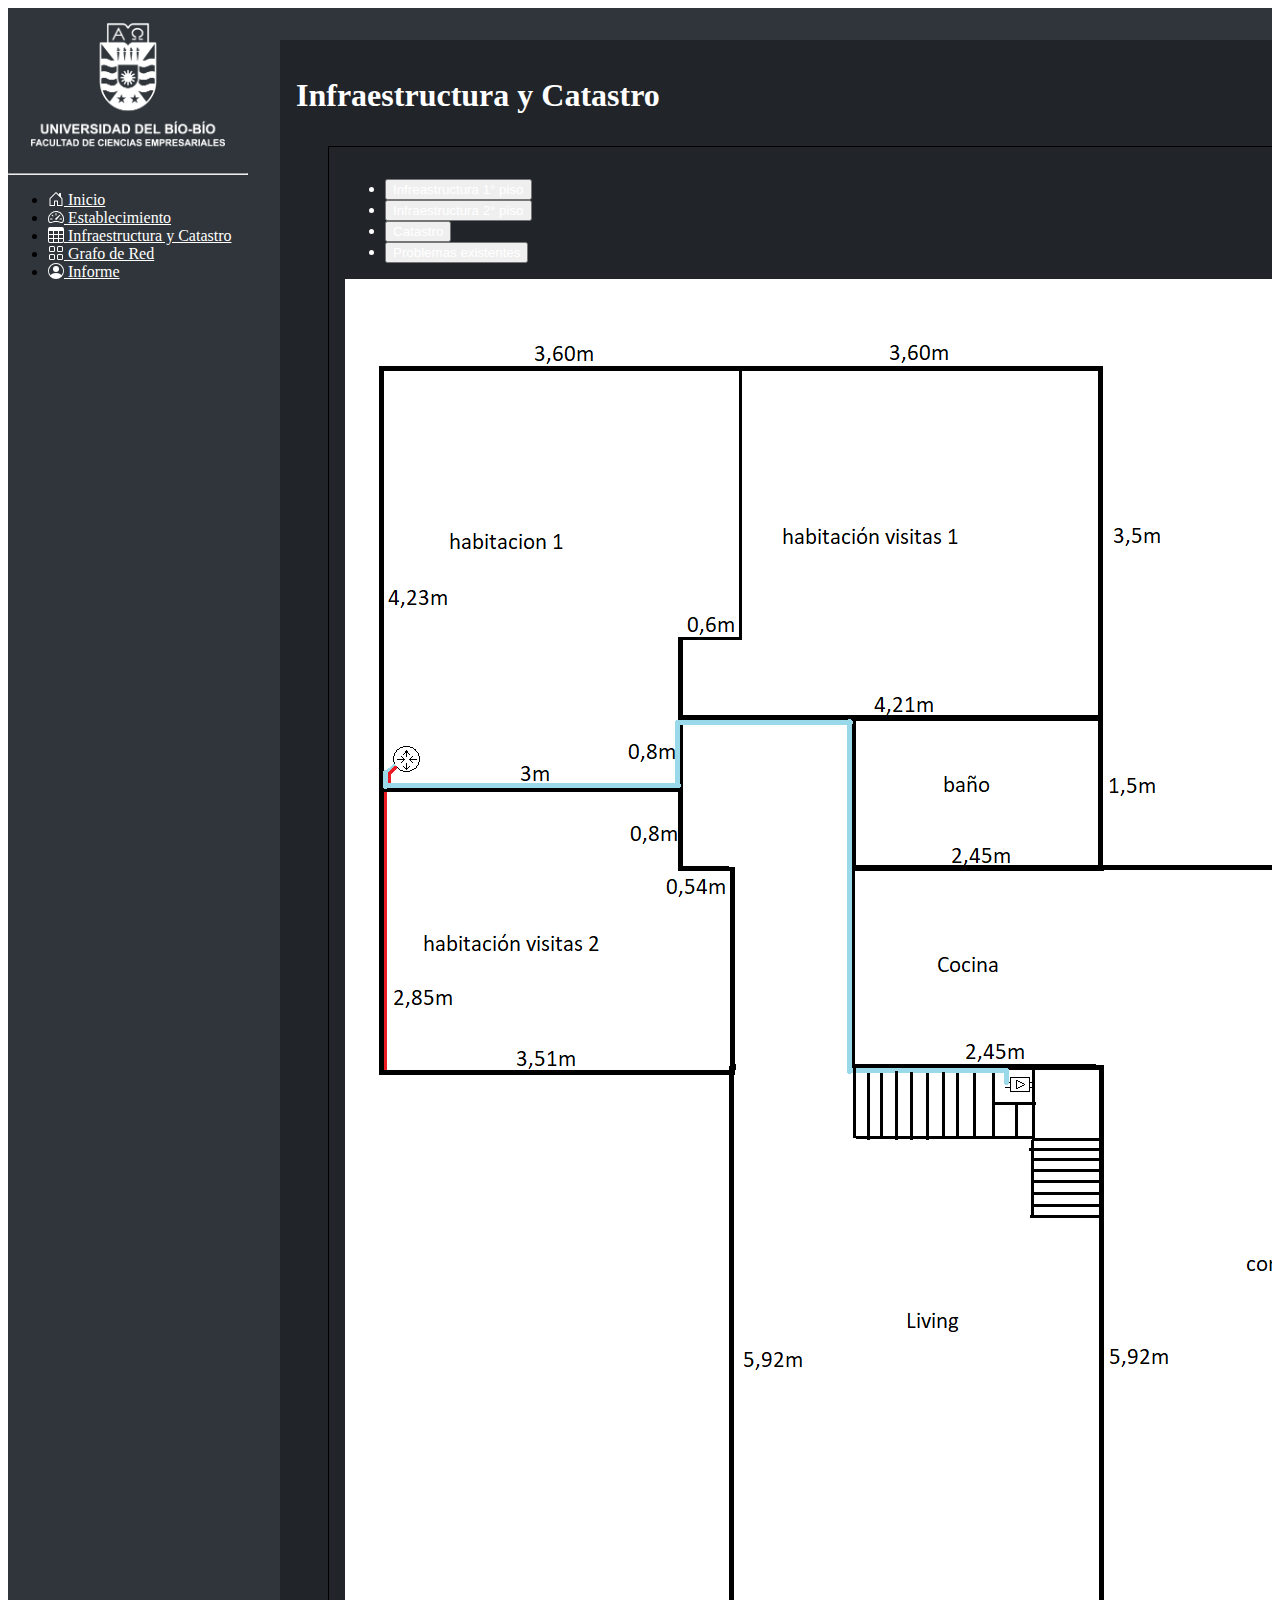
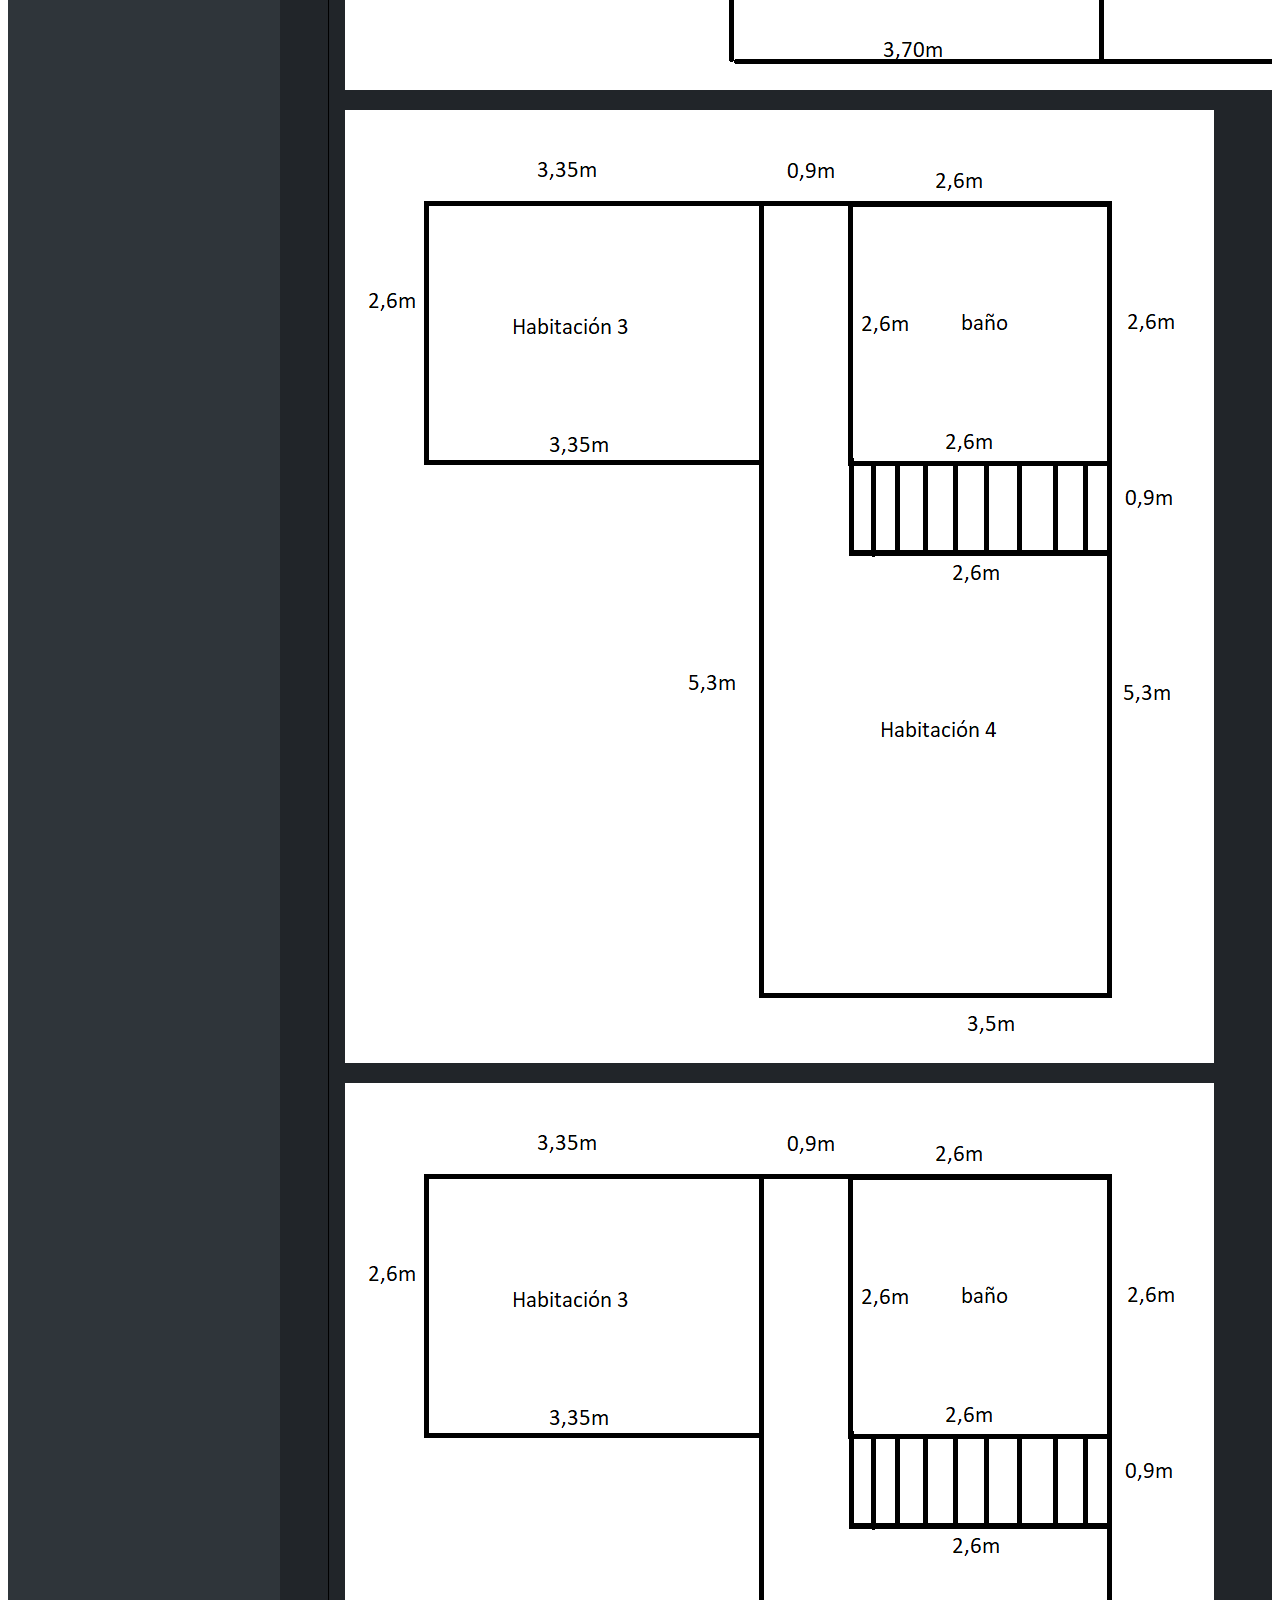
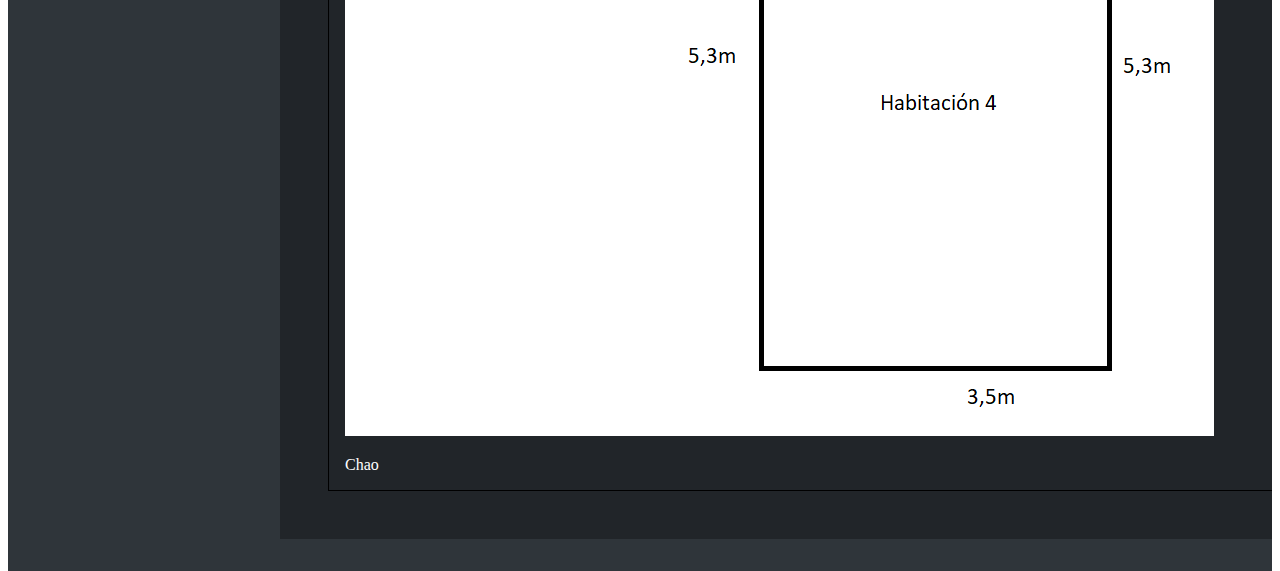
==== catastro.html @ bbc849b2 "holis" ====
<!doctype html>
<html lang="en">

<head>
    <!-- Required meta tags -->
    <meta charset="utf-8">
    <meta name="viewport" content="width=device-width, initial-scale=1">

    <!-- Bootstrap CSS -->
    <link href="https://cdn.jsdelivr.net/npm/bootstrap@5.0.2/dist/css/bootstrap.min.css" rel="stylesheet"
        integrity="sha384-EVSTQN3/azprG1Anm3QDgpJLIm9Nao0Yz1ztcQTwFspd3yD65VohhpuuCOmLASjC" crossorigin="anonymous">

    <link href="sidebars.css" rel="stylesheet">
    <title>Hello, world!</title>
    <link rel="canonical" href="https://getbootstrap.com/docs/5.0/examples/sidebars/">
    <link rel="stylesheet" href="styles.css">
    
</head>

<body>

    <svg xmlns="http://www.w3.org/2000/svg" style="display: none;">
        <symbol id="bootstrap" viewBox="0 0 118 94">
          <title>Bootstrap</title>
          <path fill-rule="evenodd" clip-rule="evenodd" d="M24.509 0c-6.733 0-11.715 5.893-11.492 12.284.214 6.14-.064 14.092-2.066 20.577C8.943 39.365 5.547 43.485 0 44.014v5.972c5.547.529 8.943 4.649 10.951 11.153 2.002 6.485 2.28 14.437 2.066 20.577C12.794 88.106 17.776 94 24.51 94H93.5c6.733 0 11.714-5.893 11.491-12.284-.214-6.14.064-14.092 2.066-20.577 2.009-6.504 5.396-10.624 10.943-11.153v-5.972c-5.547-.529-8.934-4.649-10.943-11.153-2.002-6.484-2.28-14.437-2.066-20.577C105.214 5.894 100.233 0 93.5 0H24.508zM80 57.863C80 66.663 73.436 72 62.543 72H44a2 2 0 01-2-2V24a2 2 0 012-2h18.437c9.083 0 15.044 4.92 15.044 12.474 0 5.302-4.01 10.049-9.119 10.88v.277C75.317 46.394 80 51.21 80 57.863zM60.521 28.34H49.948v14.934h8.905c6.884 0 10.68-2.772 10.68-7.727 0-4.643-3.264-7.207-9.012-7.207zM49.948 49.2v16.458H60.91c7.167 0 10.964-2.876 10.964-8.281 0-5.406-3.903-8.178-11.425-8.178H49.948z"></path>
        </symbol>
        <symbol id="home" viewBox="0 0 16 16">
          <path d="M8.354 1.146a.5.5 0 0 0-.708 0l-6 6A.5.5 0 0 0 1.5 7.5v7a.5.5 0 0 0 .5.5h4.5a.5.5 0 0 0 .5-.5v-4h2v4a.5.5 0 0 0 .5.5H14a.5.5 0 0 0 .5-.5v-7a.5.5 0 0 0-.146-.354L13 5.793V2.5a.5.5 0 0 0-.5-.5h-1a.5.5 0 0 0-.5.5v1.293L8.354 1.146zM2.5 14V7.707l5.5-5.5 5.5 5.5V14H10v-4a.5.5 0 0 0-.5-.5h-3a.5.5 0 0 0-.5.5v4H2.5z"/>
        </symbol>
        <symbol id="speedometer2" viewBox="0 0 16 16">
          <path d="M8 4a.5.5 0 0 1 .5.5V6a.5.5 0 0 1-1 0V4.5A.5.5 0 0 1 8 4zM3.732 5.732a.5.5 0 0 1 .707 0l.915.914a.5.5 0 1 1-.708.708l-.914-.915a.5.5 0 0 1 0-.707zM2 10a.5.5 0 0 1 .5-.5h1.586a.5.5 0 0 1 0 1H2.5A.5.5 0 0 1 2 10zm9.5 0a.5.5 0 0 1 .5-.5h1.5a.5.5 0 0 1 0 1H12a.5.5 0 0 1-.5-.5zm.754-4.246a.389.389 0 0 0-.527-.02L7.547 9.31a.91.91 0 1 0 1.302 1.258l3.434-4.297a.389.389 0 0 0-.029-.518z"/>
          <path fill-rule="evenodd" d="M0 10a8 8 0 1 1 15.547 2.661c-.442 1.253-1.845 1.602-2.932 1.25C11.309 13.488 9.475 13 8 13c-1.474 0-3.31.488-4.615.911-1.087.352-2.49.003-2.932-1.25A7.988 7.988 0 0 1 0 10zm8-7a7 7 0 0 0-6.603 9.329c.203.575.923.876 1.68.63C4.397 12.533 6.358 12 8 12s3.604.532 4.923.96c.757.245 1.477-.056 1.68-.631A7 7 0 0 0 8 3z"/>
        </symbol>
        <symbol id="table" viewBox="0 0 16 16">
          <path d="M0 2a2 2 0 0 1 2-2h12a2 2 0 0 1 2 2v12a2 2 0 0 1-2 2H2a2 2 0 0 1-2-2V2zm15 2h-4v3h4V4zm0 4h-4v3h4V8zm0 4h-4v3h3a1 1 0 0 0 1-1v-2zm-5 3v-3H6v3h4zm-5 0v-3H1v2a1 1 0 0 0 1 1h3zm-4-4h4V8H1v3zm0-4h4V4H1v3zm5-3v3h4V4H6zm4 4H6v3h4V8z"/>
        </symbol>
        <symbol id="people-circle" viewBox="0 0 16 16">
          <path d="M11 6a3 3 0 1 1-6 0 3 3 0 0 1 6 0z"/>
          <path fill-rule="evenodd" d="M0 8a8 8 0 1 1 16 0A8 8 0 0 1 0 8zm8-7a7 7 0 0 0-5.468 11.37C3.242 11.226 4.805 10 8 10s4.757 1.225 5.468 2.37A7 7 0 0 0 8 1z"/>
        </symbol>
        <symbol id="grid" viewBox="0 0 16 16">
          <path d="M1 2.5A1.5 1.5 0 0 1 2.5 1h3A1.5 1.5 0 0 1 7 2.5v3A1.5 1.5 0 0 1 5.5 7h-3A1.5 1.5 0 0 1 1 5.5v-3zM2.5 2a.5.5 0 0 0-.5.5v3a.5.5 0 0 0 .5.5h3a.5.5 0 0 0 .5-.5v-3a.5.5 0 0 0-.5-.5h-3zm6.5.5A1.5 1.5 0 0 1 10.5 1h3A1.5 1.5 0 0 1 15 2.5v3A1.5 1.5 0 0 1 13.5 7h-3A1.5 1.5 0 0 1 9 5.5v-3zm1.5-.5a.5.5 0 0 0-.5.5v3a.5.5 0 0 0 .5.5h3a.5.5 0 0 0 .5-.5v-3a.5.5 0 0 0-.5-.5h-3zM1 10.5A1.5 1.5 0 0 1 2.5 9h3A1.5 1.5 0 0 1 7 10.5v3A1.5 1.5 0 0 1 5.5 15h-3A1.5 1.5 0 0 1 1 13.5v-3zm1.5-.5a.5.5 0 0 0-.5.5v3a.5.5 0 0 0 .5.5h3a.5.5 0 0 0 .5-.5v-3a.5.5 0 0 0-.5-.5h-3zm6.5.5A1.5 1.5 0 0 1 10.5 9h3a1.5 1.5 0 0 1 1.5 1.5v3a1.5 1.5 0 0 1-1.5 1.5h-3A1.5 1.5 0 0 1 9 13.5v-3zm1.5-.5a.5.5 0 0 0-.5.5v3a.5.5 0 0 0 .5.5h3a.5.5 0 0 0 .5-.5v-3a.5.5 0 0 0-.5-.5h-3z"/>
        </symbol>
        <symbol id="collection" viewBox="0 0 16 16">
          <path d="M2.5 3.5a.5.5 0 0 1 0-1h11a.5.5 0 0 1 0 1h-11zm2-2a.5.5 0 0 1 0-1h7a.5.5 0 0 1 0 1h-7zM0 13a1.5 1.5 0 0 0 1.5 1.5h13A1.5 1.5 0 0 0 16 13V6a1.5 1.5 0 0 0-1.5-1.5h-13A1.5 1.5 0 0 0 0 6v7zm1.5.5A.5.5 0 0 1 1 13V6a.5.5 0 0 1 .5-.5h13a.5.5 0 0 1 .5.5v7a.5.5 0 0 1-.5.5h-13z"/>
        </symbol>
        <symbol id="calendar3" viewBox="0 0 16 16">
          <path d="M14 0H2a2 2 0 0 0-2 2v12a2 2 0 0 0 2 2h12a2 2 0 0 0 2-2V2a2 2 0 0 0-2-2zM1 3.857C1 3.384 1.448 3 2 3h12c.552 0 1 .384 1 .857v10.286c0 .473-.448.857-1 .857H2c-.552 0-1-.384-1-.857V3.857z"/>
          <path d="M6.5 7a1 1 0 1 0 0-2 1 1 0 0 0 0 2zm3 0a1 1 0 1 0 0-2 1 1 0 0 0 0 2zm3 0a1 1 0 1 0 0-2 1 1 0 0 0 0 2zm-9 3a1 1 0 1 0 0-2 1 1 0 0 0 0 2zm3 0a1 1 0 1 0 0-2 1 1 0 0 0 0 2zm3 0a1 1 0 1 0 0-2 1 1 0 0 0 0 2zm3 0a1 1 0 1 0 0-2 1 1 0 0 0 0 2zm-9 3a1 1 0 1 0 0-2 1 1 0 0 0 0 2zm3 0a1 1 0 1 0 0-2 1 1 0 0 0 0 2zm3 0a1 1 0 1 0 0-2 1 1 0 0 0 0 2z"/>
        </symbol>
        <symbol id="chat-quote-fill" viewBox="0 0 16 16">
          <path d="M16 8c0 3.866-3.582 7-8 7a9.06 9.06 0 0 1-2.347-.306c-.584.296-1.925.864-4.181 1.234-.2.032-.352-.176-.273-.362.354-.836.674-1.95.77-2.966C.744 11.37 0 9.76 0 8c0-3.866 3.582-7 8-7s8 3.134 8 7zM7.194 6.766a1.688 1.688 0 0 0-.227-.272 1.467 1.467 0 0 0-.469-.324l-.008-.004A1.785 1.785 0 0 0 5.734 6C4.776 6 4 6.746 4 7.667c0 .92.776 1.666 1.734 1.666.343 0 .662-.095.931-.26-.137.389-.39.804-.81 1.22a.405.405 0 0 0 .011.59c.173.16.447.155.614-.01 1.334-1.329 1.37-2.758.941-3.706a2.461 2.461 0 0 0-.227-.4zM11 9.073c-.136.389-.39.804-.81 1.22a.405.405 0 0 0 .012.59c.172.16.446.155.613-.01 1.334-1.329 1.37-2.758.942-3.706a2.466 2.466 0 0 0-.228-.4 1.686 1.686 0 0 0-.227-.273 1.466 1.466 0 0 0-.469-.324l-.008-.004A1.785 1.785 0 0 0 10.07 6c-.957 0-1.734.746-1.734 1.667 0 .92.777 1.666 1.734 1.666.343 0 .662-.095.931-.26z"/>
        </symbol>
        <symbol id="cpu-fill" viewBox="0 0 16 16">
          <path d="M6.5 6a.5.5 0 0 0-.5.5v3a.5.5 0 0 0 .5.5h3a.5.5 0 0 0 .5-.5v-3a.5.5 0 0 0-.5-.5h-3z"/>
          <path d="M5.5.5a.5.5 0 0 0-1 0V2A2.5 2.5 0 0 0 2 4.5H.5a.5.5 0 0 0 0 1H2v1H.5a.5.5 0 0 0 0 1H2v1H.5a.5.5 0 0 0 0 1H2v1H.5a.5.5 0 0 0 0 1H2A2.5 2.5 0 0 0 4.5 14v1.5a.5.5 0 0 0 1 0V14h1v1.5a.5.5 0 0 0 1 0V14h1v1.5a.5.5 0 0 0 1 0V14h1v1.5a.5.5 0 0 0 1 0V14a2.5 2.5 0 0 0 2.5-2.5h1.5a.5.5 0 0 0 0-1H14v-1h1.5a.5.5 0 0 0 0-1H14v-1h1.5a.5.5 0 0 0 0-1H14v-1h1.5a.5.5 0 0 0 0-1H14A2.5 2.5 0 0 0 11.5 2V.5a.5.5 0 0 0-1 0V2h-1V.5a.5.5 0 0 0-1 0V2h-1V.5a.5.5 0 0 0-1 0V2h-1V.5zm1 4.5h3A1.5 1.5 0 0 1 11 6.5v3A1.5 1.5 0 0 1 9.5 11h-3A1.5 1.5 0 0 1 5 9.5v-3A1.5 1.5 0 0 1 6.5 5z"/>
        </symbol>
        <symbol id="gear-fill" viewBox="0 0 16 16">
          <path d="M9.405 1.05c-.413-1.4-2.397-1.4-2.81 0l-.1.34a1.464 1.464 0 0 1-2.105.872l-.31-.17c-1.283-.698-2.686.705-1.987 1.987l.169.311c.446.82.023 1.841-.872 2.105l-.34.1c-1.4.413-1.4 2.397 0 2.81l.34.1a1.464 1.464 0 0 1 .872 2.105l-.17.31c-.698 1.283.705 2.686 1.987 1.987l.311-.169a1.464 1.464 0 0 1 2.105.872l.1.34c.413 1.4 2.397 1.4 2.81 0l.1-.34a1.464 1.464 0 0 1 2.105-.872l.31.17c1.283.698 2.686-.705 1.987-1.987l-.169-.311a1.464 1.464 0 0 1 .872-2.105l.34-.1c1.4-.413 1.4-2.397 0-2.81l-.34-.1a1.464 1.464 0 0 1-.872-2.105l.17-.31c.698-1.283-.705-2.686-1.987-1.987l-.311.169a1.464 1.464 0 0 1-2.105-.872l-.1-.34zM8 10.93a2.929 2.929 0 1 1 0-5.86 2.929 2.929 0 0 1 0 5.858z"/>
        </symbol>
        <symbol id="speedometer" viewBox="0 0 16 16">
          <path d="M8 2a.5.5 0 0 1 .5.5V4a.5.5 0 0 1-1 0V2.5A.5.5 0 0 1 8 2zM3.732 3.732a.5.5 0 0 1 .707 0l.915.914a.5.5 0 1 1-.708.708l-.914-.915a.5.5 0 0 1 0-.707zM2 8a.5.5 0 0 1 .5-.5h1.586a.5.5 0 0 1 0 1H2.5A.5.5 0 0 1 2 8zm9.5 0a.5.5 0 0 1 .5-.5h1.5a.5.5 0 0 1 0 1H12a.5.5 0 0 1-.5-.5zm.754-4.246a.389.389 0 0 0-.527-.02L7.547 7.31A.91.91 0 1 0 8.85 8.569l3.434-4.297a.389.389 0 0 0-.029-.518z"/>
          <path fill-rule="evenodd" d="M6.664 15.889A8 8 0 1 1 9.336.11a8 8 0 0 1-2.672 15.78zm-4.665-4.283A11.945 11.945 0 0 1 8 10c2.186 0 4.236.585 6.001 1.606a7 7 0 1 0-12.002 0z"/>
        </symbol>
        <symbol id="toggles2" viewBox="0 0 16 16">
          <path d="M9.465 10H12a2 2 0 1 1 0 4H9.465c.34-.588.535-1.271.535-2 0-.729-.195-1.412-.535-2z"/>
          <path d="M6 15a3 3 0 1 0 0-6 3 3 0 0 0 0 6zm0 1a4 4 0 1 1 0-8 4 4 0 0 1 0 8zm.535-10a3.975 3.975 0 0 1-.409-1H4a1 1 0 0 1 0-2h2.126c.091-.355.23-.69.41-1H4a2 2 0 1 0 0 4h2.535z"/>
          <path d="M14 4a4 4 0 1 1-8 0 4 4 0 0 1 8 0z"/>
        </symbol>
        <symbol id="tools" viewBox="0 0 16 16">
          <path d="M1 0L0 1l2.2 3.081a1 1 0 0 0 .815.419h.07a1 1 0 0 1 .708.293l2.675 2.675-2.617 2.654A3.003 3.003 0 0 0 0 13a3 3 0 1 0 5.878-.851l2.654-2.617.968.968-.305.914a1 1 0 0 0 .242 1.023l3.356 3.356a1 1 0 0 0 1.414 0l1.586-1.586a1 1 0 0 0 0-1.414l-3.356-3.356a1 1 0 0 0-1.023-.242L10.5 9.5l-.96-.96 2.68-2.643A3.005 3.005 0 0 0 16 3c0-.269-.035-.53-.102-.777l-2.14 2.141L12 4l-.364-1.757L13.777.102a3 3 0 0 0-3.675 3.68L7.462 6.46 4.793 3.793a1 1 0 0 1-.293-.707v-.071a1 1 0 0 0-.419-.814L1 0zm9.646 10.646a.5.5 0 0 1 .708 0l3 3a.5.5 0 0 1-.708.708l-3-3a.5.5 0 0 1 0-.708zM3 11l.471.242.529.026.287.445.445.287.026.529L5 13l-.242.471-.026.529-.445.287-.287.445-.529.026L3 15l-.471-.242L2 14.732l-.287-.445L1.268 14l-.026-.529L1 13l.242-.471.026-.529.445-.287.287-.445.529-.026L3 11z"/>
        </symbol>
        <symbol id="chevron-right" viewBox="0 0 16 16">
          <path fill-rule="evenodd" d="M4.646 1.646a.5.5 0 0 1 .708 0l6 6a.5.5 0 0 1 0 .708l-6 6a.5.5 0 0 1-.708-.708L10.293 8 4.646 2.354a.5.5 0 0 1 0-.708z"/>
        </symbol>
        <symbol id="geo-fill" viewBox="0 0 16 16">
          <path fill-rule="evenodd" d="M4 4a4 4 0 1 1 4.5 3.969V13.5a.5.5 0 0 1-1 0V7.97A4 4 0 0 1 4 3.999zm2.493 8.574a.5.5 0 0 1-.411.575c-.712.118-1.28.295-1.655.493a1.319 1.319 0 0 0-.37.265.301.301 0 0 0-.057.09V14l.002.008a.147.147 0 0 0 .016.033.617.617 0 0 0 .145.15c.165.13.435.27.813.395.751.25 1.82.414 3.024.414s2.273-.163 3.024-.414c.378-.126.648-.265.813-.395a.619.619 0 0 0 .146-.15.148.148 0 0 0 .015-.033L12 14v-.004a.301.301 0 0 0-.057-.09 1.318 1.318 0 0 0-.37-.264c-.376-.198-.943-.375-1.655-.493a.5.5 0 1 1 .164-.986c.77.127 1.452.328 1.957.594C12.5 13 13 13.4 13 14c0 .426-.26.752-.544.977-.29.228-.68.413-1.116.558-.878.293-2.059.465-3.34.465-1.281 0-2.462-.172-3.34-.465-.436-.145-.826-.33-1.116-.558C3.26 14.752 3 14.426 3 14c0-.599.5-1 .961-1.243.505-.266 1.187-.467 1.957-.594a.5.5 0 0 1 .575.411z"/>
        </symbol>
      </svg>

    <style>


        .bd-placeholder-img {
            font-size: 1.125rem;
            text-anchor: middle;
            -webkit-user-select: none;
            -moz-user-select: none;
            user-select: none;
        }

        @media (min-width: 768px) {
            .bd-placeholder-img-lg {
                font-size: 3.5rem;
            }
        }
    </style>
    <main>


        <div class="d-flex flex-column flex-shrink-0 p-3 text-white bg-dark" style="width: 280px; height: auto;">
            <a href="/" class="d-flex align-items-center mb-3 mb-md-0 me-md-auto text-white text-decoration-none">
                <img src="img/logo-face-blanco.png" style="width: 15em;" alt="">

            </a>
            <hr>
            <ul class="nav nav-pills flex-column mb-auto">
                <li class="nav-item">
                    <a href="index.html" class="nav-link text-white" aria-current="page">
                        <svg class="bi me-2" width="16" height="16">
                            <use xlink:href="#home" />
                        </svg>
                        Inicio
                    </a>
                </li>
                <li>
                    <a href="establecimiento.html" class="nav-link text-white">
                        <svg class="bi me-2" width="16" height="16">
                            <use xlink:href="#speedometer2" />
                        </svg>
                        Establecimiento
                    </a>
                </li>
                <li>
                    <a href="catastro.html" class="nav-link active">
                        <svg class="bi me-2" width="16" height="16">
                            <use xlink:href="#table" />
                        </svg>
                        Infraestructura y Catastro
                    </a>
                </li>
                <li>
                    <a href="grafo.html" class="nav-link text-white">
                        <svg class="bi me-2" width="16" height="16">
                            <use xlink:href="#grid" />
                        </svg>
                            Grafo de Red
                    </a>
                </li>
                <li>
                    <a href="informe.html" class="nav-link text-white">
                        <svg class="bi me-2" width="16" height="16">
                            <use xlink:href="#people-circle" />
                        </svg>
                        Informe
                    </a>
                </li>


            </ul>

        </div>

        <div class="container-principal">
            <div class="titulo text-center">
                <h1>Infraestructura y Catastro</h1>
           
                <div class="contenido">
                    <style>
                        .nav-link{
                            color: white;
                        }
                        .nav-link:hover{
                            color: white;
                        }
                    </style>
                    <ul class="nav nav-tabs" id="myTab" role="tablist">
    
                        <li class="nav-item" role="presentation">
                            <button class="nav-link active" id="ppiso-tab" data-bs-toggle="tab" data-bs-target="#ppiso" type="button" role="tab" aria-controls="ppiso" aria-selected="false">Infreastructura 1° piso</button>
                          </li>
                        <li class="nav-item" role="presentation">
                            <button class="nav-link" id="spiso-tab" data-bs-toggle="tab" data-bs-target="#spiso" type="button" role="tab" aria-controls="spiso" aria-selected="false">Infraestructura 2° piso</button>
                        </li>
                        <li class="nav-item" role="presentation">
                            <button class="nav-link" id="catastro-tab" data-bs-toggle="tab" data-bs-target="#catastro" type="button" role="tab" aria-controls="catastro" aria-selected="false">Catastro</button>
                          </li>
                        <li class="nav-item" role="presentation">
                            <button class="nav-link" id="problemas-tab" data-bs-toggle="tab" data-bs-target="#problemas" type="button" role="tab" aria-controls="problemas" aria-selected="false">Problemas existentes</button>
                        </li>
                      </ul>
                      <div class="tab-content" id="myTabContent">
                        <div class="tab-pane fade show active" id="1piso" role="tabpanel" aria-labelledby="ppiso-tab" style="margin-top: 1em;">
                            <img src="img/catastro1_piso.png" class="img-thumbnail" alt="...">
                        </div>
                        <div class="tab-pane fade" id="2piso" role="tabpanel" aria-labelledby="spiso-tab" style="margin-top: 1em;"><img src="img/catastro2_piso.png" class="img-thumbnail" alt="..."></div>
                        <div class="tab-pane fade" id="catastro" role="tabpanel" aria-labelledby="catastro-tab" style="margin-top: 1em;"><img src="img/catastro2_piso.png" class="img-thumbnail" alt="..."></div>
                
                        <div class="tab-pane fade" id="problemas" role="tabpanel" aria-labelledby="problemas-tab" style="margin-top: 1em;">Chao</div>
                    </div>            </div>
            </div>
        </div>
        
    </main>
    
    <!-- Optional JavaScript; choose one of the two! -->

    <!-- Option 1: Bootstrap Bundle with Popper -->
    <script src="https://cdn.jsdelivr.net/npm/bootstrap@5.0.2/dist/js/bootstrap.bundle.min.js"
        integrity="sha384-MrcW6ZMFYlzcLA8Nl+NtUVF0sA7MsXsP1UyJoMp4YLEuNSfAP+JcXn/tWtIaxVXM"
        crossorigin="anonymous"></script>

    <!-- Option 2: Separate Popper and Bootstrap JS -->
    <!--
    <script src="https://cdn.jsdelivr.net/npm/@popperjs/core@2.9.2/dist/umd/popper.min.js" integrity="sha384-IQsoLXl5PILFhosVNubq5LC7Qb9DXgDA9i+tQ8Zj3iwWAwPtgFTxbJ8NT4GN1R8p" crossorigin="anonymous"></script>
    <script src="https://cdn.jsdelivr.net/npm/bootstrap@5.0.2/dist/js/bootstrap.min.js" integrity="sha384-cVKIPhGWiC2Al4u+LWgxfKTRIcfu0JTxR+EQDz/bgldoEyl4H0zUF0QKbrJ0EcQF" crossorigin="anonymous"></script>
    -->
    <script src="sidebars.js"></script>
</body>

</html>
---- sidebars.css ----
body {
  min-height: 100vh;
  min-height: -webkit-fill-available;
}

html {
  height: -webkit-fill-available;
}

main {
  display: flex;
  flex-wrap: nowrap;
  height: 100%;
  min-height: 100vh;
  
  max-height: 100%;
  overflow-x: auto;
  overflow-y: auto;
}

.b-example-divider {
  flex-shrink: 0;
  width: 1.5rem;
  height: 100vh;
  background-color: rgba(0, 0, 0, .1);
  border: solid rgba(0, 0, 0, .15);
  border-width: 1px 0;
  box-shadow: inset 0 .5em 1.5em rgba(0, 0, 0, .1), inset 0 .125em .5em rgba(0, 0, 0, .15);
}

.bi {
  vertical-align: -.125em;
  pointer-events: none;
  fill: currentColor;
}

.dropdown-toggle { outline: 0; }

.nav-flush .nav-link {
  border-radius: 0;
}

.btn-toggle {
  display: inline-flex;
  align-items: center;
  padding: .25rem .5rem;
  font-weight: 600;
  color: rgba(0, 0, 0, .65);
  background-color: transparent;
  border: 0;
}
.btn-toggle:hover,
.btn-toggle:focus {
  color: rgba(0, 0, 0, .85);
  background-color: #d2f4ea;
}

.btn-toggle::before {
  width: 1.25em;
  line-height: 0;
  content: url("data:image/svg+xml,%3csvg xmlns='http://www.w3.org/2000/svg' width='16' height='16' viewBox='0 0 16 16'%3e%3cpath fill='none' stroke='rgba%280,0,0,.5%29' stroke-linecap='round' stroke-linejoin='round' stroke-width='2' d='M5 14l6-6-6-6'/%3e%3c/svg%3e");
  transition: transform .35s ease;
  transform-origin: .5em 50%;
}

.btn-toggle[aria-expanded="true"] {
  color: rgba(0, 0, 0, .85);
}
.btn-toggle[aria-expanded="true"]::before {
  transform: rotate(90deg);
}

.btn-toggle-nav a {
  display: inline-flex;
  padding: .1875rem .5rem;
  margin-top: .125rem;
  margin-left: 1.25rem;
  text-decoration: none;
}
.btn-toggle-nav a:hover,
.btn-toggle-nav a:focus {
  background-color: #d2f4ea;
}

.scrollarea {
  overflow-y: auto;
}

.fw-semibold { font-weight: 600; }
.lh-tight { line-height: 1.25; }
---- styles.css ----
main{
    background-color: #2f353a;

}

.container-principal{
    color: white;
    background-color: #212529;
    width: 100%;
    margin: 2em;
    padding: 1em;
    
}

.contenido{
    margin: 2em;
    border: solid 1px black;
    padding: 1em;
}

.accordion-button{
    background-color: #212529;
    color: white;
}

.accordion-body{
    background-color: #2f353a;
}
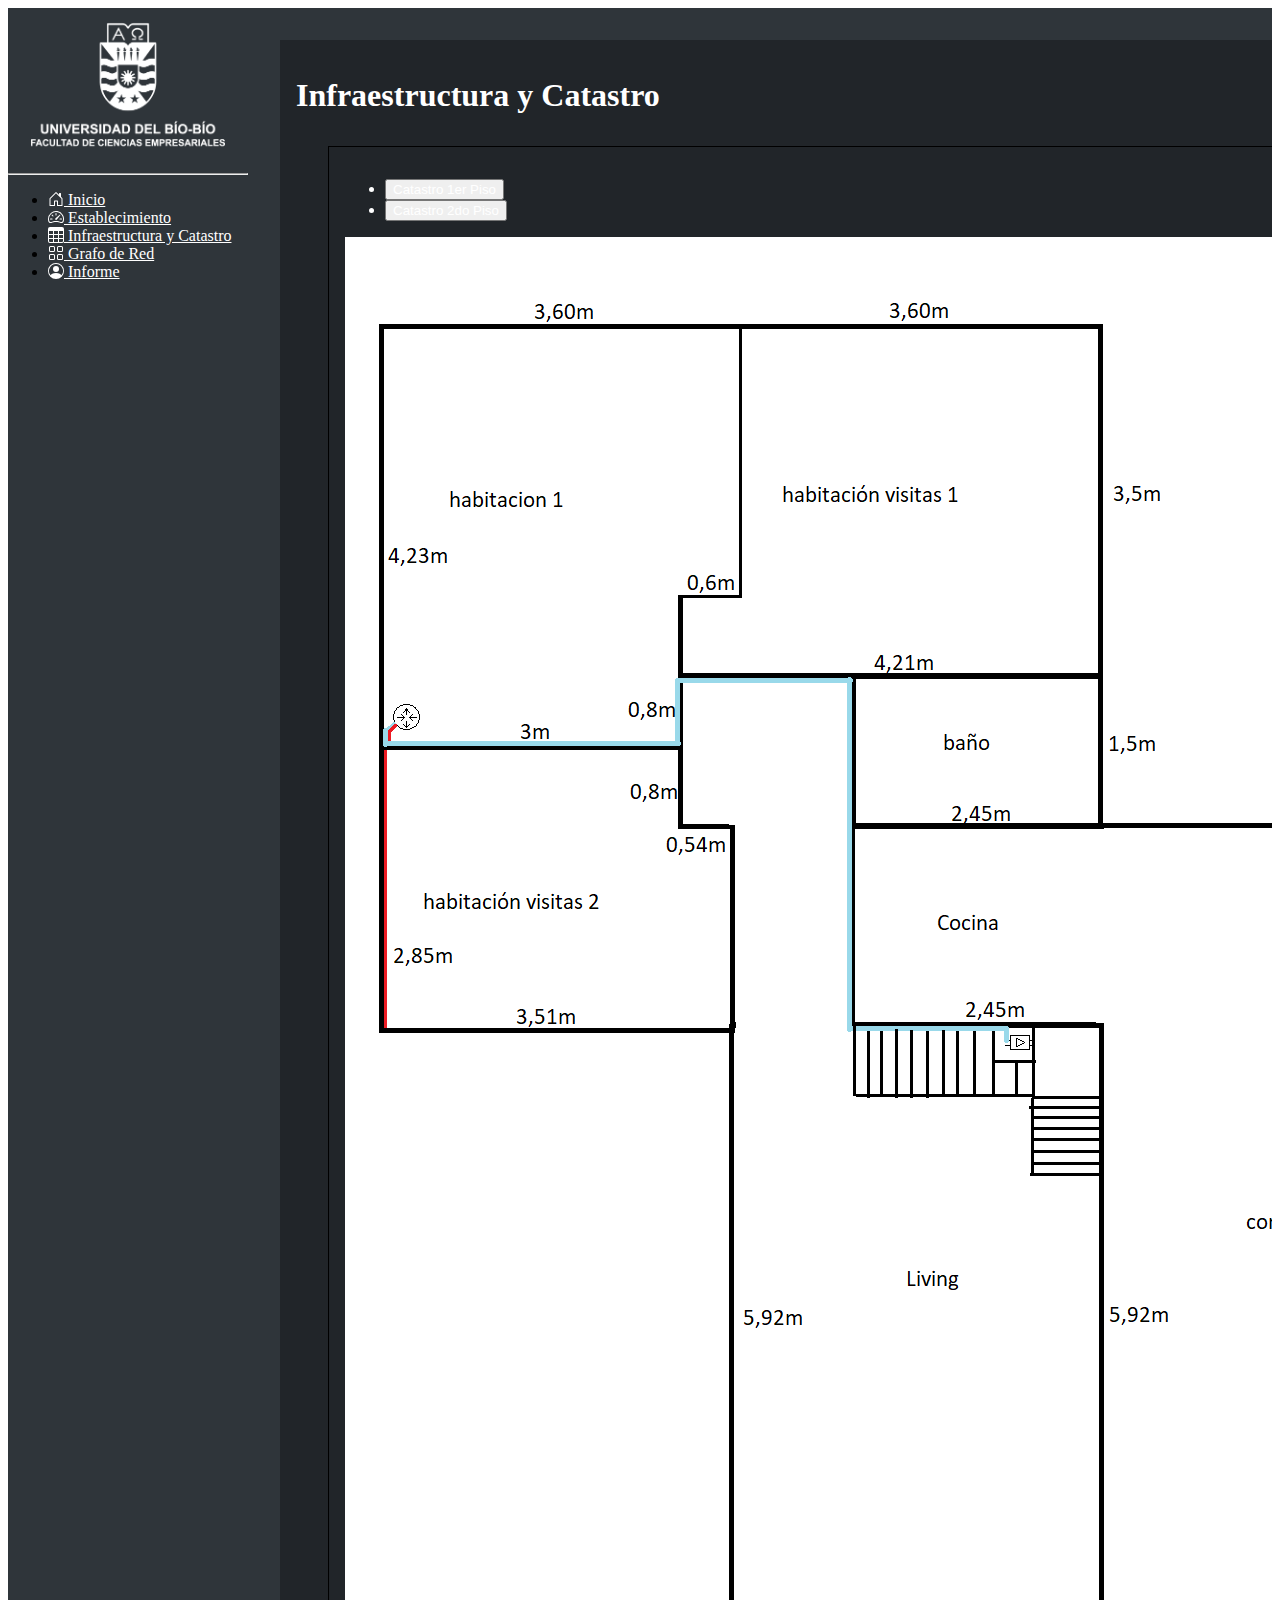
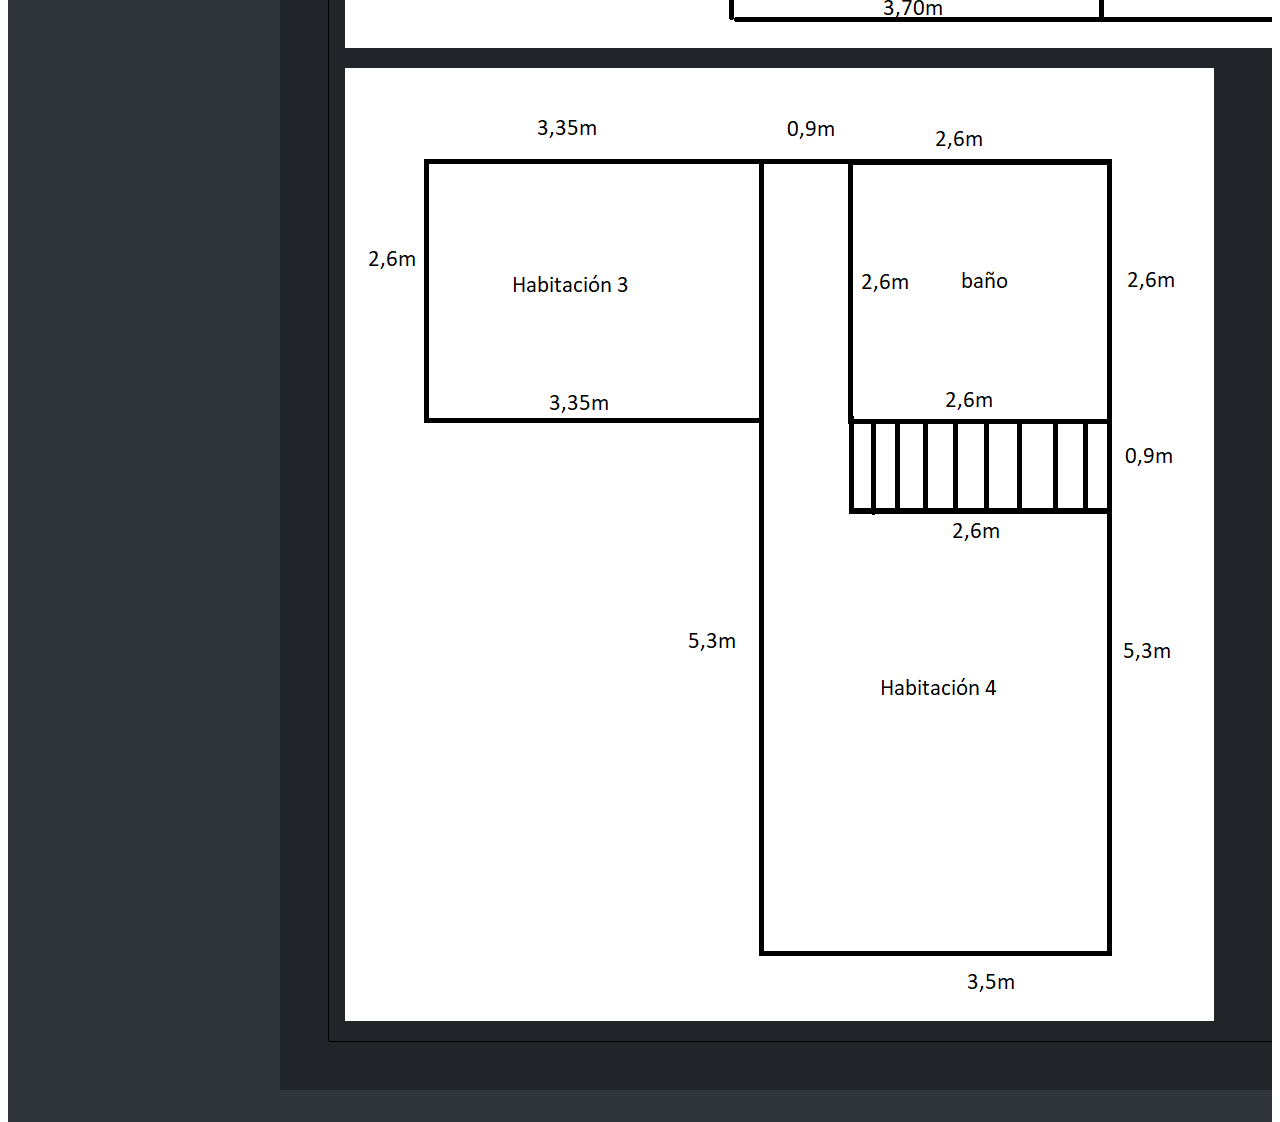
==== commit 59ef84ec: "imágenes catastro" ====
--- a/catastro.html
+++ b/catastro.html
@@ -1,204 +1,217 @@
 <!doctype html>
 <html lang="en">
 
-<head>
+  <head>
     <!-- Required meta tags -->
     <meta charset="utf-8">
     <meta name="viewport" content="width=device-width, initial-scale=1">
 
     <!-- Bootstrap CSS -->
     <link href="https://cdn.jsdelivr.net/npm/bootstrap@5.0.2/dist/css/bootstrap.min.css" rel="stylesheet"
-        integrity="sha384-EVSTQN3/azprG1Anm3QDgpJLIm9Nao0Yz1ztcQTwFspd3yD65VohhpuuCOmLASjC" crossorigin="anonymous">
+      integrity="sha384-EVSTQN3/azprG1Anm3QDgpJLIm9Nao0Yz1ztcQTwFspd3yD65VohhpuuCOmLASjC" crossorigin="anonymous">
 
     <link href="sidebars.css" rel="stylesheet">
     <title>Hello, world!</title>
     <link rel="canonical" href="https://getbootstrap.com/docs/5.0/examples/sidebars/">
     <link rel="stylesheet" href="styles.css">
-    
-</head>
-
-<body>
+
+  </head>
+
+  <body>
 
     <svg xmlns="http://www.w3.org/2000/svg" style="display: none;">
-        <symbol id="bootstrap" viewBox="0 0 118 94">
-          <title>Bootstrap</title>
-          <path fill-rule="evenodd" clip-rule="evenodd" d="M24.509 0c-6.733 0-11.715 5.893-11.492 12.284.214 6.14-.064 14.092-2.066 20.577C8.943 39.365 5.547 43.485 0 44.014v5.972c5.547.529 8.943 4.649 10.951 11.153 2.002 6.485 2.28 14.437 2.066 20.577C12.794 88.106 17.776 94 24.51 94H93.5c6.733 0 11.714-5.893 11.491-12.284-.214-6.14.064-14.092 2.066-20.577 2.009-6.504 5.396-10.624 10.943-11.153v-5.972c-5.547-.529-8.934-4.649-10.943-11.153-2.002-6.484-2.28-14.437-2.066-20.577C105.214 5.894 100.233 0 93.5 0H24.508zM80 57.863C80 66.663 73.436 72 62.543 72H44a2 2 0 01-2-2V24a2 2 0 012-2h18.437c9.083 0 15.044 4.92 15.044 12.474 0 5.302-4.01 10.049-9.119 10.88v.277C75.317 46.394 80 51.21 80 57.863zM60.521 28.34H49.948v14.934h8.905c6.884 0 10.68-2.772 10.68-7.727 0-4.643-3.264-7.207-9.012-7.207zM49.948 49.2v16.458H60.91c7.167 0 10.964-2.876 10.964-8.281 0-5.406-3.903-8.178-11.425-8.178H49.948z"></path>
-        </symbol>
-        <symbol id="home" viewBox="0 0 16 16">
-          <path d="M8.354 1.146a.5.5 0 0 0-.708 0l-6 6A.5.5 0 0 0 1.5 7.5v7a.5.5 0 0 0 .5.5h4.5a.5.5 0 0 0 .5-.5v-4h2v4a.5.5 0 0 0 .5.5H14a.5.5 0 0 0 .5-.5v-7a.5.5 0 0 0-.146-.354L13 5.793V2.5a.5.5 0 0 0-.5-.5h-1a.5.5 0 0 0-.5.5v1.293L8.354 1.146zM2.5 14V7.707l5.5-5.5 5.5 5.5V14H10v-4a.5.5 0 0 0-.5-.5h-3a.5.5 0 0 0-.5.5v4H2.5z"/>
-        </symbol>
-        <symbol id="speedometer2" viewBox="0 0 16 16">
-          <path d="M8 4a.5.5 0 0 1 .5.5V6a.5.5 0 0 1-1 0V4.5A.5.5 0 0 1 8 4zM3.732 5.732a.5.5 0 0 1 .707 0l.915.914a.5.5 0 1 1-.708.708l-.914-.915a.5.5 0 0 1 0-.707zM2 10a.5.5 0 0 1 .5-.5h1.586a.5.5 0 0 1 0 1H2.5A.5.5 0 0 1 2 10zm9.5 0a.5.5 0 0 1 .5-.5h1.5a.5.5 0 0 1 0 1H12a.5.5 0 0 1-.5-.5zm.754-4.246a.389.389 0 0 0-.527-.02L7.547 9.31a.91.91 0 1 0 1.302 1.258l3.434-4.297a.389.389 0 0 0-.029-.518z"/>
-          <path fill-rule="evenodd" d="M0 10a8 8 0 1 1 15.547 2.661c-.442 1.253-1.845 1.602-2.932 1.25C11.309 13.488 9.475 13 8 13c-1.474 0-3.31.488-4.615.911-1.087.352-2.49.003-2.932-1.25A7.988 7.988 0 0 1 0 10zm8-7a7 7 0 0 0-6.603 9.329c.203.575.923.876 1.68.63C4.397 12.533 6.358 12 8 12s3.604.532 4.923.96c.757.245 1.477-.056 1.68-.631A7 7 0 0 0 8 3z"/>
-        </symbol>
-        <symbol id="table" viewBox="0 0 16 16">
-          <path d="M0 2a2 2 0 0 1 2-2h12a2 2 0 0 1 2 2v12a2 2 0 0 1-2 2H2a2 2 0 0 1-2-2V2zm15 2h-4v3h4V4zm0 4h-4v3h4V8zm0 4h-4v3h3a1 1 0 0 0 1-1v-2zm-5 3v-3H6v3h4zm-5 0v-3H1v2a1 1 0 0 0 1 1h3zm-4-4h4V8H1v3zm0-4h4V4H1v3zm5-3v3h4V4H6zm4 4H6v3h4V8z"/>
-        </symbol>
-        <symbol id="people-circle" viewBox="0 0 16 16">
-          <path d="M11 6a3 3 0 1 1-6 0 3 3 0 0 1 6 0z"/>
-          <path fill-rule="evenodd" d="M0 8a8 8 0 1 1 16 0A8 8 0 0 1 0 8zm8-7a7 7 0 0 0-5.468 11.37C3.242 11.226 4.805 10 8 10s4.757 1.225 5.468 2.37A7 7 0 0 0 8 1z"/>
-        </symbol>
-        <symbol id="grid" viewBox="0 0 16 16">
-          <path d="M1 2.5A1.5 1.5 0 0 1 2.5 1h3A1.5 1.5 0 0 1 7 2.5v3A1.5 1.5 0 0 1 5.5 7h-3A1.5 1.5 0 0 1 1 5.5v-3zM2.5 2a.5.5 0 0 0-.5.5v3a.5.5 0 0 0 .5.5h3a.5.5 0 0 0 .5-.5v-3a.5.5 0 0 0-.5-.5h-3zm6.5.5A1.5 1.5 0 0 1 10.5 1h3A1.5 1.5 0 0 1 15 2.5v3A1.5 1.5 0 0 1 13.5 7h-3A1.5 1.5 0 0 1 9 5.5v-3zm1.5-.5a.5.5 0 0 0-.5.5v3a.5.5 0 0 0 .5.5h3a.5.5 0 0 0 .5-.5v-3a.5.5 0 0 0-.5-.5h-3zM1 10.5A1.5 1.5 0 0 1 2.5 9h3A1.5 1.5 0 0 1 7 10.5v3A1.5 1.5 0 0 1 5.5 15h-3A1.5 1.5 0 0 1 1 13.5v-3zm1.5-.5a.5.5 0 0 0-.5.5v3a.5.5 0 0 0 .5.5h3a.5.5 0 0 0 .5-.5v-3a.5.5 0 0 0-.5-.5h-3zm6.5.5A1.5 1.5 0 0 1 10.5 9h3a1.5 1.5 0 0 1 1.5 1.5v3a1.5 1.5 0 0 1-1.5 1.5h-3A1.5 1.5 0 0 1 9 13.5v-3zm1.5-.5a.5.5 0 0 0-.5.5v3a.5.5 0 0 0 .5.5h3a.5.5 0 0 0 .5-.5v-3a.5.5 0 0 0-.5-.5h-3z"/>
-        </symbol>
-        <symbol id="collection" viewBox="0 0 16 16">
-          <path d="M2.5 3.5a.5.5 0 0 1 0-1h11a.5.5 0 0 1 0 1h-11zm2-2a.5.5 0 0 1 0-1h7a.5.5 0 0 1 0 1h-7zM0 13a1.5 1.5 0 0 0 1.5 1.5h13A1.5 1.5 0 0 0 16 13V6a1.5 1.5 0 0 0-1.5-1.5h-13A1.5 1.5 0 0 0 0 6v7zm1.5.5A.5.5 0 0 1 1 13V6a.5.5 0 0 1 .5-.5h13a.5.5 0 0 1 .5.5v7a.5.5 0 0 1-.5.5h-13z"/>
-        </symbol>
-        <symbol id="calendar3" viewBox="0 0 16 16">
-          <path d="M14 0H2a2 2 0 0 0-2 2v12a2 2 0 0 0 2 2h12a2 2 0 0 0 2-2V2a2 2 0 0 0-2-2zM1 3.857C1 3.384 1.448 3 2 3h12c.552 0 1 .384 1 .857v10.286c0 .473-.448.857-1 .857H2c-.552 0-1-.384-1-.857V3.857z"/>
-          <path d="M6.5 7a1 1 0 1 0 0-2 1 1 0 0 0 0 2zm3 0a1 1 0 1 0 0-2 1 1 0 0 0 0 2zm3 0a1 1 0 1 0 0-2 1 1 0 0 0 0 2zm-9 3a1 1 0 1 0 0-2 1 1 0 0 0 0 2zm3 0a1 1 0 1 0 0-2 1 1 0 0 0 0 2zm3 0a1 1 0 1 0 0-2 1 1 0 0 0 0 2zm3 0a1 1 0 1 0 0-2 1 1 0 0 0 0 2zm-9 3a1 1 0 1 0 0-2 1 1 0 0 0 0 2zm3 0a1 1 0 1 0 0-2 1 1 0 0 0 0 2zm3 0a1 1 0 1 0 0-2 1 1 0 0 0 0 2z"/>
-        </symbol>
-        <symbol id="chat-quote-fill" viewBox="0 0 16 16">
-          <path d="M16 8c0 3.866-3.582 7-8 7a9.06 9.06 0 0 1-2.347-.306c-.584.296-1.925.864-4.181 1.234-.2.032-.352-.176-.273-.362.354-.836.674-1.95.77-2.966C.744 11.37 0 9.76 0 8c0-3.866 3.582-7 8-7s8 3.134 8 7zM7.194 6.766a1.688 1.688 0 0 0-.227-.272 1.467 1.467 0 0 0-.469-.324l-.008-.004A1.785 1.785 0 0 0 5.734 6C4.776 6 4 6.746 4 7.667c0 .92.776 1.666 1.734 1.666.343 0 .662-.095.931-.26-.137.389-.39.804-.81 1.22a.405.405 0 0 0 .011.59c.173.16.447.155.614-.01 1.334-1.329 1.37-2.758.941-3.706a2.461 2.461 0 0 0-.227-.4zM11 9.073c-.136.389-.39.804-.81 1.22a.405.405 0 0 0 .012.59c.172.16.446.155.613-.01 1.334-1.329 1.37-2.758.942-3.706a2.466 2.466 0 0 0-.228-.4 1.686 1.686 0 0 0-.227-.273 1.466 1.466 0 0 0-.469-.324l-.008-.004A1.785 1.785 0 0 0 10.07 6c-.957 0-1.734.746-1.734 1.667 0 .92.777 1.666 1.734 1.666.343 0 .662-.095.931-.26z"/>
-        </symbol>
-        <symbol id="cpu-fill" viewBox="0 0 16 16">
-          <path d="M6.5 6a.5.5 0 0 0-.5.5v3a.5.5 0 0 0 .5.5h3a.5.5 0 0 0 .5-.5v-3a.5.5 0 0 0-.5-.5h-3z"/>
-          <path d="M5.5.5a.5.5 0 0 0-1 0V2A2.5 2.5 0 0 0 2 4.5H.5a.5.5 0 0 0 0 1H2v1H.5a.5.5 0 0 0 0 1H2v1H.5a.5.5 0 0 0 0 1H2v1H.5a.5.5 0 0 0 0 1H2A2.5 2.5 0 0 0 4.5 14v1.5a.5.5 0 0 0 1 0V14h1v1.5a.5.5 0 0 0 1 0V14h1v1.5a.5.5 0 0 0 1 0V14h1v1.5a.5.5 0 0 0 1 0V14a2.5 2.5 0 0 0 2.5-2.5h1.5a.5.5 0 0 0 0-1H14v-1h1.5a.5.5 0 0 0 0-1H14v-1h1.5a.5.5 0 0 0 0-1H14v-1h1.5a.5.5 0 0 0 0-1H14A2.5 2.5 0 0 0 11.5 2V.5a.5.5 0 0 0-1 0V2h-1V.5a.5.5 0 0 0-1 0V2h-1V.5a.5.5 0 0 0-1 0V2h-1V.5zm1 4.5h3A1.5 1.5 0 0 1 11 6.5v3A1.5 1.5 0 0 1 9.5 11h-3A1.5 1.5 0 0 1 5 9.5v-3A1.5 1.5 0 0 1 6.5 5z"/>
-        </symbol>
-        <symbol id="gear-fill" viewBox="0 0 16 16">
-          <path d="M9.405 1.05c-.413-1.4-2.397-1.4-2.81 0l-.1.34a1.464 1.464 0 0 1-2.105.872l-.31-.17c-1.283-.698-2.686.705-1.987 1.987l.169.311c.446.82.023 1.841-.872 2.105l-.34.1c-1.4.413-1.4 2.397 0 2.81l.34.1a1.464 1.464 0 0 1 .872 2.105l-.17.31c-.698 1.283.705 2.686 1.987 1.987l.311-.169a1.464 1.464 0 0 1 2.105.872l.1.34c.413 1.4 2.397 1.4 2.81 0l.1-.34a1.464 1.464 0 0 1 2.105-.872l.31.17c1.283.698 2.686-.705 1.987-1.987l-.169-.311a1.464 1.464 0 0 1 .872-2.105l.34-.1c1.4-.413 1.4-2.397 0-2.81l-.34-.1a1.464 1.464 0 0 1-.872-2.105l.17-.31c.698-1.283-.705-2.686-1.987-1.987l-.311.169a1.464 1.464 0 0 1-2.105-.872l-.1-.34zM8 10.93a2.929 2.929 0 1 1 0-5.86 2.929 2.929 0 0 1 0 5.858z"/>
-        </symbol>
-        <symbol id="speedometer" viewBox="0 0 16 16">
-          <path d="M8 2a.5.5 0 0 1 .5.5V4a.5.5 0 0 1-1 0V2.5A.5.5 0 0 1 8 2zM3.732 3.732a.5.5 0 0 1 .707 0l.915.914a.5.5 0 1 1-.708.708l-.914-.915a.5.5 0 0 1 0-.707zM2 8a.5.5 0 0 1 .5-.5h1.586a.5.5 0 0 1 0 1H2.5A.5.5 0 0 1 2 8zm9.5 0a.5.5 0 0 1 .5-.5h1.5a.5.5 0 0 1 0 1H12a.5.5 0 0 1-.5-.5zm.754-4.246a.389.389 0 0 0-.527-.02L7.547 7.31A.91.91 0 1 0 8.85 8.569l3.434-4.297a.389.389 0 0 0-.029-.518z"/>
-          <path fill-rule="evenodd" d="M6.664 15.889A8 8 0 1 1 9.336.11a8 8 0 0 1-2.672 15.78zm-4.665-4.283A11.945 11.945 0 0 1 8 10c2.186 0 4.236.585 6.001 1.606a7 7 0 1 0-12.002 0z"/>
-        </symbol>
-        <symbol id="toggles2" viewBox="0 0 16 16">
-          <path d="M9.465 10H12a2 2 0 1 1 0 4H9.465c.34-.588.535-1.271.535-2 0-.729-.195-1.412-.535-2z"/>
-          <path d="M6 15a3 3 0 1 0 0-6 3 3 0 0 0 0 6zm0 1a4 4 0 1 1 0-8 4 4 0 0 1 0 8zm.535-10a3.975 3.975 0 0 1-.409-1H4a1 1 0 0 1 0-2h2.126c.091-.355.23-.69.41-1H4a2 2 0 1 0 0 4h2.535z"/>
-          <path d="M14 4a4 4 0 1 1-8 0 4 4 0 0 1 8 0z"/>
-        </symbol>
-        <symbol id="tools" viewBox="0 0 16 16">
-          <path d="M1 0L0 1l2.2 3.081a1 1 0 0 0 .815.419h.07a1 1 0 0 1 .708.293l2.675 2.675-2.617 2.654A3.003 3.003 0 0 0 0 13a3 3 0 1 0 5.878-.851l2.654-2.617.968.968-.305.914a1 1 0 0 0 .242 1.023l3.356 3.356a1 1 0 0 0 1.414 0l1.586-1.586a1 1 0 0 0 0-1.414l-3.356-3.356a1 1 0 0 0-1.023-.242L10.5 9.5l-.96-.96 2.68-2.643A3.005 3.005 0 0 0 16 3c0-.269-.035-.53-.102-.777l-2.14 2.141L12 4l-.364-1.757L13.777.102a3 3 0 0 0-3.675 3.68L7.462 6.46 4.793 3.793a1 1 0 0 1-.293-.707v-.071a1 1 0 0 0-.419-.814L1 0zm9.646 10.646a.5.5 0 0 1 .708 0l3 3a.5.5 0 0 1-.708.708l-3-3a.5.5 0 0 1 0-.708zM3 11l.471.242.529.026.287.445.445.287.026.529L5 13l-.242.471-.026.529-.445.287-.287.445-.529.026L3 15l-.471-.242L2 14.732l-.287-.445L1.268 14l-.026-.529L1 13l.242-.471.026-.529.445-.287.287-.445.529-.026L3 11z"/>
-        </symbol>
-        <symbol id="chevron-right" viewBox="0 0 16 16">
-          <path fill-rule="evenodd" d="M4.646 1.646a.5.5 0 0 1 .708 0l6 6a.5.5 0 0 1 0 .708l-6 6a.5.5 0 0 1-.708-.708L10.293 8 4.646 2.354a.5.5 0 0 1 0-.708z"/>
-        </symbol>
-        <symbol id="geo-fill" viewBox="0 0 16 16">
-          <path fill-rule="evenodd" d="M4 4a4 4 0 1 1 4.5 3.969V13.5a.5.5 0 0 1-1 0V7.97A4 4 0 0 1 4 3.999zm2.493 8.574a.5.5 0 0 1-.411.575c-.712.118-1.28.295-1.655.493a1.319 1.319 0 0 0-.37.265.301.301 0 0 0-.057.09V14l.002.008a.147.147 0 0 0 .016.033.617.617 0 0 0 .145.15c.165.13.435.27.813.395.751.25 1.82.414 3.024.414s2.273-.163 3.024-.414c.378-.126.648-.265.813-.395a.619.619 0 0 0 .146-.15.148.148 0 0 0 .015-.033L12 14v-.004a.301.301 0 0 0-.057-.09 1.318 1.318 0 0 0-.37-.264c-.376-.198-.943-.375-1.655-.493a.5.5 0 1 1 .164-.986c.77.127 1.452.328 1.957.594C12.5 13 13 13.4 13 14c0 .426-.26.752-.544.977-.29.228-.68.413-1.116.558-.878.293-2.059.465-3.34.465-1.281 0-2.462-.172-3.34-.465-.436-.145-.826-.33-1.116-.558C3.26 14.752 3 14.426 3 14c0-.599.5-1 .961-1.243.505-.266 1.187-.467 1.957-.594a.5.5 0 0 1 .575.411z"/>
-        </symbol>
-      </svg>
+      <symbol id="bootstrap" viewBox="0 0 118 94">
+        <title>Bootstrap</title>
+        <path fill-rule="evenodd" clip-rule="evenodd"
+          d="M24.509 0c-6.733 0-11.715 5.893-11.492 12.284.214 6.14-.064 14.092-2.066 20.577C8.943 39.365 5.547 43.485 0 44.014v5.972c5.547.529 8.943 4.649 10.951 11.153 2.002 6.485 2.28 14.437 2.066 20.577C12.794 88.106 17.776 94 24.51 94H93.5c6.733 0 11.714-5.893 11.491-12.284-.214-6.14.064-14.092 2.066-20.577 2.009-6.504 5.396-10.624 10.943-11.153v-5.972c-5.547-.529-8.934-4.649-10.943-11.153-2.002-6.484-2.28-14.437-2.066-20.577C105.214 5.894 100.233 0 93.5 0H24.508zM80 57.863C80 66.663 73.436 72 62.543 72H44a2 2 0 01-2-2V24a2 2 0 012-2h18.437c9.083 0 15.044 4.92 15.044 12.474 0 5.302-4.01 10.049-9.119 10.88v.277C75.317 46.394 80 51.21 80 57.863zM60.521 28.34H49.948v14.934h8.905c6.884 0 10.68-2.772 10.68-7.727 0-4.643-3.264-7.207-9.012-7.207zM49.948 49.2v16.458H60.91c7.167 0 10.964-2.876 10.964-8.281 0-5.406-3.903-8.178-11.425-8.178H49.948z">
+        </path>
+      </symbol>
+      <symbol id="home" viewBox="0 0 16 16">
+        <path
+          d="M8.354 1.146a.5.5 0 0 0-.708 0l-6 6A.5.5 0 0 0 1.5 7.5v7a.5.5 0 0 0 .5.5h4.5a.5.5 0 0 0 .5-.5v-4h2v4a.5.5 0 0 0 .5.5H14a.5.5 0 0 0 .5-.5v-7a.5.5 0 0 0-.146-.354L13 5.793V2.5a.5.5 0 0 0-.5-.5h-1a.5.5 0 0 0-.5.5v1.293L8.354 1.146zM2.5 14V7.707l5.5-5.5 5.5 5.5V14H10v-4a.5.5 0 0 0-.5-.5h-3a.5.5 0 0 0-.5.5v4H2.5z" />
+      </symbol>
+      <symbol id="speedometer2" viewBox="0 0 16 16">
+        <path
+          d="M8 4a.5.5 0 0 1 .5.5V6a.5.5 0 0 1-1 0V4.5A.5.5 0 0 1 8 4zM3.732 5.732a.5.5 0 0 1 .707 0l.915.914a.5.5 0 1 1-.708.708l-.914-.915a.5.5 0 0 1 0-.707zM2 10a.5.5 0 0 1 .5-.5h1.586a.5.5 0 0 1 0 1H2.5A.5.5 0 0 1 2 10zm9.5 0a.5.5 0 0 1 .5-.5h1.5a.5.5 0 0 1 0 1H12a.5.5 0 0 1-.5-.5zm.754-4.246a.389.389 0 0 0-.527-.02L7.547 9.31a.91.91 0 1 0 1.302 1.258l3.434-4.297a.389.389 0 0 0-.029-.518z" />
+        <path fill-rule="evenodd"
+          d="M0 10a8 8 0 1 1 15.547 2.661c-.442 1.253-1.845 1.602-2.932 1.25C11.309 13.488 9.475 13 8 13c-1.474 0-3.31.488-4.615.911-1.087.352-2.49.003-2.932-1.25A7.988 7.988 0 0 1 0 10zm8-7a7 7 0 0 0-6.603 9.329c.203.575.923.876 1.68.63C4.397 12.533 6.358 12 8 12s3.604.532 4.923.96c.757.245 1.477-.056 1.68-.631A7 7 0 0 0 8 3z" />
+      </symbol>
+      <symbol id="table" viewBox="0 0 16 16">
+        <path
+          d="M0 2a2 2 0 0 1 2-2h12a2 2 0 0 1 2 2v12a2 2 0 0 1-2 2H2a2 2 0 0 1-2-2V2zm15 2h-4v3h4V4zm0 4h-4v3h4V8zm0 4h-4v3h3a1 1 0 0 0 1-1v-2zm-5 3v-3H6v3h4zm-5 0v-3H1v2a1 1 0 0 0 1 1h3zm-4-4h4V8H1v3zm0-4h4V4H1v3zm5-3v3h4V4H6zm4 4H6v3h4V8z" />
+      </symbol>
+      <symbol id="people-circle" viewBox="0 0 16 16">
+        <path d="M11 6a3 3 0 1 1-6 0 3 3 0 0 1 6 0z" />
+        <path fill-rule="evenodd"
+          d="M0 8a8 8 0 1 1 16 0A8 8 0 0 1 0 8zm8-7a7 7 0 0 0-5.468 11.37C3.242 11.226 4.805 10 8 10s4.757 1.225 5.468 2.37A7 7 0 0 0 8 1z" />
+      </symbol>
+      <symbol id="grid" viewBox="0 0 16 16">
+        <path
+          d="M1 2.5A1.5 1.5 0 0 1 2.5 1h3A1.5 1.5 0 0 1 7 2.5v3A1.5 1.5 0 0 1 5.5 7h-3A1.5 1.5 0 0 1 1 5.5v-3zM2.5 2a.5.5 0 0 0-.5.5v3a.5.5 0 0 0 .5.5h3a.5.5 0 0 0 .5-.5v-3a.5.5 0 0 0-.5-.5h-3zm6.5.5A1.5 1.5 0 0 1 10.5 1h3A1.5 1.5 0 0 1 15 2.5v3A1.5 1.5 0 0 1 13.5 7h-3A1.5 1.5 0 0 1 9 5.5v-3zm1.5-.5a.5.5 0 0 0-.5.5v3a.5.5 0 0 0 .5.5h3a.5.5 0 0 0 .5-.5v-3a.5.5 0 0 0-.5-.5h-3zM1 10.5A1.5 1.5 0 0 1 2.5 9h3A1.5 1.5 0 0 1 7 10.5v3A1.5 1.5 0 0 1 5.5 15h-3A1.5 1.5 0 0 1 1 13.5v-3zm1.5-.5a.5.5 0 0 0-.5.5v3a.5.5 0 0 0 .5.5h3a.5.5 0 0 0 .5-.5v-3a.5.5 0 0 0-.5-.5h-3zm6.5.5A1.5 1.5 0 0 1 10.5 9h3a1.5 1.5 0 0 1 1.5 1.5v3a1.5 1.5 0 0 1-1.5 1.5h-3A1.5 1.5 0 0 1 9 13.5v-3zm1.5-.5a.5.5 0 0 0-.5.5v3a.5.5 0 0 0 .5.5h3a.5.5 0 0 0 .5-.5v-3a.5.5 0 0 0-.5-.5h-3z" />
+      </symbol>
+      <symbol id="collection" viewBox="0 0 16 16">
+        <path
+          d="M2.5 3.5a.5.5 0 0 1 0-1h11a.5.5 0 0 1 0 1h-11zm2-2a.5.5 0 0 1 0-1h7a.5.5 0 0 1 0 1h-7zM0 13a1.5 1.5 0 0 0 1.5 1.5h13A1.5 1.5 0 0 0 16 13V6a1.5 1.5 0 0 0-1.5-1.5h-13A1.5 1.5 0 0 0 0 6v7zm1.5.5A.5.5 0 0 1 1 13V6a.5.5 0 0 1 .5-.5h13a.5.5 0 0 1 .5.5v7a.5.5 0 0 1-.5.5h-13z" />
+      </symbol>
+      <symbol id="calendar3" viewBox="0 0 16 16">
+        <path
+          d="M14 0H2a2 2 0 0 0-2 2v12a2 2 0 0 0 2 2h12a2 2 0 0 0 2-2V2a2 2 0 0 0-2-2zM1 3.857C1 3.384 1.448 3 2 3h12c.552 0 1 .384 1 .857v10.286c0 .473-.448.857-1 .857H2c-.552 0-1-.384-1-.857V3.857z" />
+        <path
+          d="M6.5 7a1 1 0 1 0 0-2 1 1 0 0 0 0 2zm3 0a1 1 0 1 0 0-2 1 1 0 0 0 0 2zm3 0a1 1 0 1 0 0-2 1 1 0 0 0 0 2zm-9 3a1 1 0 1 0 0-2 1 1 0 0 0 0 2zm3 0a1 1 0 1 0 0-2 1 1 0 0 0 0 2zm3 0a1 1 0 1 0 0-2 1 1 0 0 0 0 2zm3 0a1 1 0 1 0 0-2 1 1 0 0 0 0 2zm-9 3a1 1 0 1 0 0-2 1 1 0 0 0 0 2zm3 0a1 1 0 1 0 0-2 1 1 0 0 0 0 2zm3 0a1 1 0 1 0 0-2 1 1 0 0 0 0 2z" />
+      </symbol>
+      <symbol id="chat-quote-fill" viewBox="0 0 16 16">
+        <path
+          d="M16 8c0 3.866-3.582 7-8 7a9.06 9.06 0 0 1-2.347-.306c-.584.296-1.925.864-4.181 1.234-.2.032-.352-.176-.273-.362.354-.836.674-1.95.77-2.966C.744 11.37 0 9.76 0 8c0-3.866 3.582-7 8-7s8 3.134 8 7zM7.194 6.766a1.688 1.688 0 0 0-.227-.272 1.467 1.467 0 0 0-.469-.324l-.008-.004A1.785 1.785 0 0 0 5.734 6C4.776 6 4 6.746 4 7.667c0 .92.776 1.666 1.734 1.666.343 0 .662-.095.931-.26-.137.389-.39.804-.81 1.22a.405.405 0 0 0 .011.59c.173.16.447.155.614-.01 1.334-1.329 1.37-2.758.941-3.706a2.461 2.461 0 0 0-.227-.4zM11 9.073c-.136.389-.39.804-.81 1.22a.405.405 0 0 0 .012.59c.172.16.446.155.613-.01 1.334-1.329 1.37-2.758.942-3.706a2.466 2.466 0 0 0-.228-.4 1.686 1.686 0 0 0-.227-.273 1.466 1.466 0 0 0-.469-.324l-.008-.004A1.785 1.785 0 0 0 10.07 6c-.957 0-1.734.746-1.734 1.667 0 .92.777 1.666 1.734 1.666.343 0 .662-.095.931-.26z" />
+      </symbol>
+      <symbol id="cpu-fill" viewBox="0 0 16 16">
+        <path d="M6.5 6a.5.5 0 0 0-.5.5v3a.5.5 0 0 0 .5.5h3a.5.5 0 0 0 .5-.5v-3a.5.5 0 0 0-.5-.5h-3z" />
+        <path
+          d="M5.5.5a.5.5 0 0 0-1 0V2A2.5 2.5 0 0 0 2 4.5H.5a.5.5 0 0 0 0 1H2v1H.5a.5.5 0 0 0 0 1H2v1H.5a.5.5 0 0 0 0 1H2v1H.5a.5.5 0 0 0 0 1H2A2.5 2.5 0 0 0 4.5 14v1.5a.5.5 0 0 0 1 0V14h1v1.5a.5.5 0 0 0 1 0V14h1v1.5a.5.5 0 0 0 1 0V14h1v1.5a.5.5 0 0 0 1 0V14a2.5 2.5 0 0 0 2.5-2.5h1.5a.5.5 0 0 0 0-1H14v-1h1.5a.5.5 0 0 0 0-1H14v-1h1.5a.5.5 0 0 0 0-1H14v-1h1.5a.5.5 0 0 0 0-1H14A2.5 2.5 0 0 0 11.5 2V.5a.5.5 0 0 0-1 0V2h-1V.5a.5.5 0 0 0-1 0V2h-1V.5a.5.5 0 0 0-1 0V2h-1V.5zm1 4.5h3A1.5 1.5 0 0 1 11 6.5v3A1.5 1.5 0 0 1 9.5 11h-3A1.5 1.5 0 0 1 5 9.5v-3A1.5 1.5 0 0 1 6.5 5z" />
+      </symbol>
+      <symbol id="gear-fill" viewBox="0 0 16 16">
+        <path
+          d="M9.405 1.05c-.413-1.4-2.397-1.4-2.81 0l-.1.34a1.464 1.464 0 0 1-2.105.872l-.31-.17c-1.283-.698-2.686.705-1.987 1.987l.169.311c.446.82.023 1.841-.872 2.105l-.34.1c-1.4.413-1.4 2.397 0 2.81l.34.1a1.464 1.464 0 0 1 .872 2.105l-.17.31c-.698 1.283.705 2.686 1.987 1.987l.311-.169a1.464 1.464 0 0 1 2.105.872l.1.34c.413 1.4 2.397 1.4 2.81 0l.1-.34a1.464 1.464 0 0 1 2.105-.872l.31.17c1.283.698 2.686-.705 1.987-1.987l-.169-.311a1.464 1.464 0 0 1 .872-2.105l.34-.1c1.4-.413 1.4-2.397 0-2.81l-.34-.1a1.464 1.464 0 0 1-.872-2.105l.17-.31c.698-1.283-.705-2.686-1.987-1.987l-.311.169a1.464 1.464 0 0 1-2.105-.872l-.1-.34zM8 10.93a2.929 2.929 0 1 1 0-5.86 2.929 2.929 0 0 1 0 5.858z" />
+      </symbol>
+      <symbol id="speedometer" viewBox="0 0 16 16">
+        <path
+          d="M8 2a.5.5 0 0 1 .5.5V4a.5.5 0 0 1-1 0V2.5A.5.5 0 0 1 8 2zM3.732 3.732a.5.5 0 0 1 .707 0l.915.914a.5.5 0 1 1-.708.708l-.914-.915a.5.5 0 0 1 0-.707zM2 8a.5.5 0 0 1 .5-.5h1.586a.5.5 0 0 1 0 1H2.5A.5.5 0 0 1 2 8zm9.5 0a.5.5 0 0 1 .5-.5h1.5a.5.5 0 0 1 0 1H12a.5.5 0 0 1-.5-.5zm.754-4.246a.389.389 0 0 0-.527-.02L7.547 7.31A.91.91 0 1 0 8.85 8.569l3.434-4.297a.389.389 0 0 0-.029-.518z" />
+        <path fill-rule="evenodd"
+          d="M6.664 15.889A8 8 0 1 1 9.336.11a8 8 0 0 1-2.672 15.78zm-4.665-4.283A11.945 11.945 0 0 1 8 10c2.186 0 4.236.585 6.001 1.606a7 7 0 1 0-12.002 0z" />
+      </symbol>
+      <symbol id="toggles2" viewBox="0 0 16 16">
+        <path d="M9.465 10H12a2 2 0 1 1 0 4H9.465c.34-.588.535-1.271.535-2 0-.729-.195-1.412-.535-2z" />
+        <path
+          d="M6 15a3 3 0 1 0 0-6 3 3 0 0 0 0 6zm0 1a4 4 0 1 1 0-8 4 4 0 0 1 0 8zm.535-10a3.975 3.975 0 0 1-.409-1H4a1 1 0 0 1 0-2h2.126c.091-.355.23-.69.41-1H4a2 2 0 1 0 0 4h2.535z" />
+        <path d="M14 4a4 4 0 1 1-8 0 4 4 0 0 1 8 0z" />
+      </symbol>
+      <symbol id="tools" viewBox="0 0 16 16">
+        <path
+          d="M1 0L0 1l2.2 3.081a1 1 0 0 0 .815.419h.07a1 1 0 0 1 .708.293l2.675 2.675-2.617 2.654A3.003 3.003 0 0 0 0 13a3 3 0 1 0 5.878-.851l2.654-2.617.968.968-.305.914a1 1 0 0 0 .242 1.023l3.356 3.356a1 1 0 0 0 1.414 0l1.586-1.586a1 1 0 0 0 0-1.414l-3.356-3.356a1 1 0 0 0-1.023-.242L10.5 9.5l-.96-.96 2.68-2.643A3.005 3.005 0 0 0 16 3c0-.269-.035-.53-.102-.777l-2.14 2.141L12 4l-.364-1.757L13.777.102a3 3 0 0 0-3.675 3.68L7.462 6.46 4.793 3.793a1 1 0 0 1-.293-.707v-.071a1 1 0 0 0-.419-.814L1 0zm9.646 10.646a.5.5 0 0 1 .708 0l3 3a.5.5 0 0 1-.708.708l-3-3a.5.5 0 0 1 0-.708zM3 11l.471.242.529.026.287.445.445.287.026.529L5 13l-.242.471-.026.529-.445.287-.287.445-.529.026L3 15l-.471-.242L2 14.732l-.287-.445L1.268 14l-.026-.529L1 13l.242-.471.026-.529.445-.287.287-.445.529-.026L3 11z" />
+      </symbol>
+      <symbol id="chevron-right" viewBox="0 0 16 16">
+        <path fill-rule="evenodd"
+          d="M4.646 1.646a.5.5 0 0 1 .708 0l6 6a.5.5 0 0 1 0 .708l-6 6a.5.5 0 0 1-.708-.708L10.293 8 4.646 2.354a.5.5 0 0 1 0-.708z" />
+      </symbol>
+      <symbol id="geo-fill" viewBox="0 0 16 16">
+        <path fill-rule="evenodd"
+          d="M4 4a4 4 0 1 1 4.5 3.969V13.5a.5.5 0 0 1-1 0V7.97A4 4 0 0 1 4 3.999zm2.493 8.574a.5.5 0 0 1-.411.575c-.712.118-1.28.295-1.655.493a1.319 1.319 0 0 0-.37.265.301.301 0 0 0-.057.09V14l.002.008a.147.147 0 0 0 .016.033.617.617 0 0 0 .145.15c.165.13.435.27.813.395.751.25 1.82.414 3.024.414s2.273-.163 3.024-.414c.378-.126.648-.265.813-.395a.619.619 0 0 0 .146-.15.148.148 0 0 0 .015-.033L12 14v-.004a.301.301 0 0 0-.057-.09 1.318 1.318 0 0 0-.37-.264c-.376-.198-.943-.375-1.655-.493a.5.5 0 1 1 .164-.986c.77.127 1.452.328 1.957.594C12.5 13 13 13.4 13 14c0 .426-.26.752-.544.977-.29.228-.68.413-1.116.558-.878.293-2.059.465-3.34.465-1.281 0-2.462-.172-3.34-.465-.436-.145-.826-.33-1.116-.558C3.26 14.752 3 14.426 3 14c0-.599.5-1 .961-1.243.505-.266 1.187-.467 1.957-.594a.5.5 0 0 1 .575.411z" />
+      </symbol>
+    </svg>
 
     <style>
-
-
-        .bd-placeholder-img {
-            font-size: 1.125rem;
-            text-anchor: middle;
-            -webkit-user-select: none;
-            -moz-user-select: none;
-            user-select: none;
+      .bd-placeholder-img {
+        font-size: 1.125rem;
+        text-anchor: middle;
+        -webkit-user-select: none;
+        -moz-user-select: none;
+        user-select: none;
+      }
+
+      @media (min-width: 768px) {
+        .bd-placeholder-img-lg {
+          font-size: 3.5rem;
         }
-
-        @media (min-width: 768px) {
-            .bd-placeholder-img-lg {
-                font-size: 3.5rem;
-            }
-        }
+      }
     </style>
     <main>
 
 
-        <div class="d-flex flex-column flex-shrink-0 p-3 text-white bg-dark" style="width: 280px; height: auto;">
-            <a href="/" class="d-flex align-items-center mb-3 mb-md-0 me-md-auto text-white text-decoration-none">
-                <img src="img/logo-face-blanco.png" style="width: 15em;" alt="">
-
-            </a>
-            <hr>
-            <ul class="nav nav-pills flex-column mb-auto">
-                <li class="nav-item">
-                    <a href="index.html" class="nav-link text-white" aria-current="page">
-                        <svg class="bi me-2" width="16" height="16">
-                            <use xlink:href="#home" />
-                        </svg>
-                        Inicio
-                    </a>
-                </li>
-                <li>
-                    <a href="establecimiento.html" class="nav-link text-white">
-                        <svg class="bi me-2" width="16" height="16">
-                            <use xlink:href="#speedometer2" />
-                        </svg>
-                        Establecimiento
-                    </a>
-                </li>
-                <li>
-                    <a href="catastro.html" class="nav-link active">
-                        <svg class="bi me-2" width="16" height="16">
-                            <use xlink:href="#table" />
-                        </svg>
-                        Infraestructura y Catastro
-                    </a>
-                </li>
-                <li>
-                    <a href="grafo.html" class="nav-link text-white">
-                        <svg class="bi me-2" width="16" height="16">
-                            <use xlink:href="#grid" />
-                        </svg>
-                            Grafo de Red
-                    </a>
-                </li>
-                <li>
-                    <a href="informe.html" class="nav-link text-white">
-                        <svg class="bi me-2" width="16" height="16">
-                            <use xlink:href="#people-circle" />
-                        </svg>
-                        Informe
-                    </a>
-                </li>
-
-
-            </ul>
-
+      <div class="d-flex flex-column flex-shrink-0 p-3 text-white bg-dark" style="width: 280px; height: auto;">
+        <a href="/" class="d-flex align-items-center mb-3 mb-md-0 me-md-auto text-white text-decoration-none">
+          <img src="img/logo-face-blanco.png" style="width: 15em;" alt="">
+
+        </a>
+        <hr>
+        <ul class="nav nav-pills flex-column mb-auto">
+          <li class="nav-item">
+            <a href="index.html" class="nav-link text-white" aria-current="page">
+              <svg class="bi me-2" width="16" height="16">
+                <use xlink:href="#home" />
+              </svg>
+              Inicio
+            </a>
+          </li>
+          <li>
+            <a href="establecimiento.html" class="nav-link text-white">
+              <svg class="bi me-2" width="16" height="16">
+                <use xlink:href="#speedometer2" />
+              </svg>
+              Establecimiento
+            </a>
+          </li>
+          <li>
+            <a href="catastro.html" class="nav-link active">
+              <svg class="bi me-2" width="16" height="16">
+                <use xlink:href="#table" />
+              </svg>
+              Infraestructura y Catastro
+            </a>
+          </li>
+          <li>
+            <a href="grafo.html" class="nav-link text-white">
+              <svg class="bi me-2" width="16" height="16">
+                <use xlink:href="#grid" />
+              </svg>
+              Grafo de Red
+            </a>
+          </li>
+          <li>
+            <a href="informe.html" class="nav-link text-white">
+              <svg class="bi me-2" width="16" height="16">
+                <use xlink:href="#people-circle" />
+              </svg>
+              Informe
+            </a>
+          </li>
+
+
+        </ul>
+
+      </div>
+
+      <div class="container-principal">
+        <div class="titulo text-center">
+          <h1>Infraestructura y Catastro</h1>
+
+          <div class="contenido">
+            <style>
+              .nav-link {
+                color: white;
+              }
+
+              .nav-link:hover {
+                color: white;
+              }
+            </style>
+          <ul class="nav nav-tabs" id="myTab" role="tablist">
+
+            <li class="nav-item" role="presentation">
+              <button class="nav-link active" id="profile-tab" data-bs-toggle="tab" data-bs-target="#profile"
+                type="button" role="tab" aria-controls="profile" aria-selected="false">Catastro 1er Piso</button>
+            </li>
+            <li class="nav-item" role="presentation">
+              <button class="nav-link" id="contact-tab" data-bs-toggle="tab" data-bs-target="#contact" type="button"
+                role="tab" aria-controls="contact" aria-selected="false">Catastro 2do Piso</button>
+            </li>
+          </ul>
+          <div class="tab-content" id="myTabContent">
+            <div class="tab-pane fade show active" id="profile" role="tabpanel" aria-labelledby="profile-tab"
+              style="margin-top: 1em;"><img class="img-fluid" src="img/catastro1_piso.png" alt=""></div>
+            <div class="tab-pane fade" id="contact" role="tabpanel" aria-labelledby="contact-tab"
+              style="margin-top: 1em;"><img class="img-fluid" src="img/catastro2_piso.png" alt=""></div>
+          </div>
+          </div>
         </div>
-
-        <div class="container-principal">
-            <div class="titulo text-center">
-                <h1>Infraestructura y Catastro</h1>
-           
-                <div class="contenido">
-                    <style>
-                        .nav-link{
-                            color: white;
-                        }
-                        .nav-link:hover{
-                            color: white;
-                        }
-                    </style>
-                    <ul class="nav nav-tabs" id="myTab" role="tablist">
-    
-                        <li class="nav-item" role="presentation">
-                            <button class="nav-link active" id="ppiso-tab" data-bs-toggle="tab" data-bs-target="#ppiso" type="button" role="tab" aria-controls="ppiso" aria-selected="false">Infreastructura 1° piso</button>
-                          </li>
-                        <li class="nav-item" role="presentation">
-                            <button class="nav-link" id="spiso-tab" data-bs-toggle="tab" data-bs-target="#spiso" type="button" role="tab" aria-controls="spiso" aria-selected="false">Infraestructura 2° piso</button>
-                        </li>
-                        <li class="nav-item" role="presentation">
-                            <button class="nav-link" id="catastro-tab" data-bs-toggle="tab" data-bs-target="#catastro" type="button" role="tab" aria-controls="catastro" aria-selected="false">Catastro</button>
-                          </li>
-                        <li class="nav-item" role="presentation">
-                            <button class="nav-link" id="problemas-tab" data-bs-toggle="tab" data-bs-target="#problemas" type="button" role="tab" aria-controls="problemas" aria-selected="false">Problemas existentes</button>
-                        </li>
-                      </ul>
-                      <div class="tab-content" id="myTabContent">
-                        <div class="tab-pane fade show active" id="1piso" role="tabpanel" aria-labelledby="ppiso-tab" style="margin-top: 1em;">
-                            <img src="img/catastro1_piso.png" class="img-thumbnail" alt="...">
-                        </div>
-                        <div class="tab-pane fade" id="2piso" role="tabpanel" aria-labelledby="spiso-tab" style="margin-top: 1em;"><img src="img/catastro2_piso.png" class="img-thumbnail" alt="..."></div>
-                        <div class="tab-pane fade" id="catastro" role="tabpanel" aria-labelledby="catastro-tab" style="margin-top: 1em;"><img src="img/catastro2_piso.png" class="img-thumbnail" alt="..."></div>
-                
-                        <div class="tab-pane fade" id="problemas" role="tabpanel" aria-labelledby="problemas-tab" style="margin-top: 1em;">Chao</div>
-                    </div>            </div>
-            </div>
-        </div>
-        
+      </div>
+
     </main>
-    
+
     <!-- Optional JavaScript; choose one of the two! -->
 
     <!-- Option 1: Bootstrap Bundle with Popper -->
     <script src="https://cdn.jsdelivr.net/npm/bootstrap@5.0.2/dist/js/bootstrap.bundle.min.js"
-        integrity="sha384-MrcW6ZMFYlzcLA8Nl+NtUVF0sA7MsXsP1UyJoMp4YLEuNSfAP+JcXn/tWtIaxVXM"
-        crossorigin="anonymous"></script>
+      integrity="sha384-MrcW6ZMFYlzcLA8Nl+NtUVF0sA7MsXsP1UyJoMp4YLEuNSfAP+JcXn/tWtIaxVXM"
+      crossorigin="anonymous"></script>
 
     <!-- Option 2: Separate Popper and Bootstrap JS -->
     <!--
@@ -206,6 +219,6 @@
     <script src="https://cdn.jsdelivr.net/npm/bootstrap@5.0.2/dist/js/bootstrap.min.js" integrity="sha384-cVKIPhGWiC2Al4u+LWgxfKTRIcfu0JTxR+EQDz/bgldoEyl4H0zUF0QKbrJ0EcQF" crossorigin="anonymous"></script>
     -->
     <script src="sidebars.js"></script>
-</body>
+  </body>
 
 </html>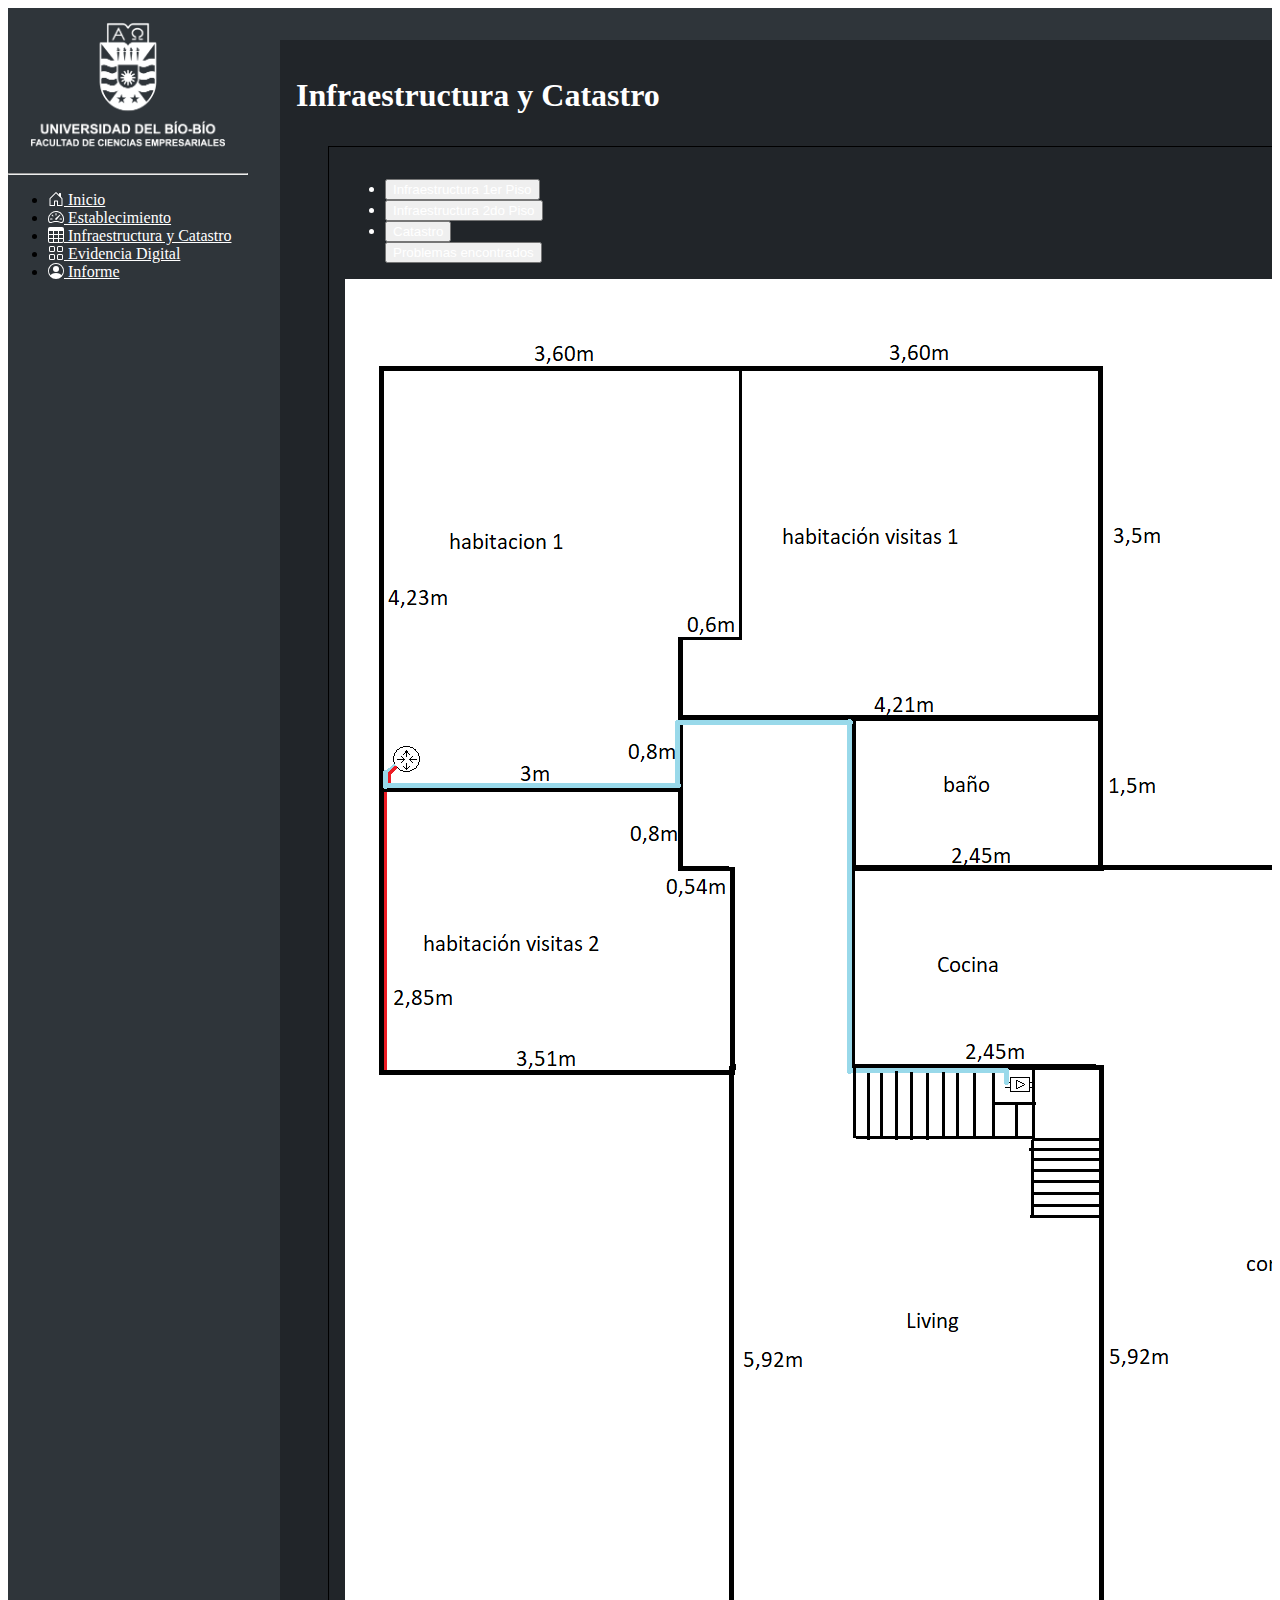
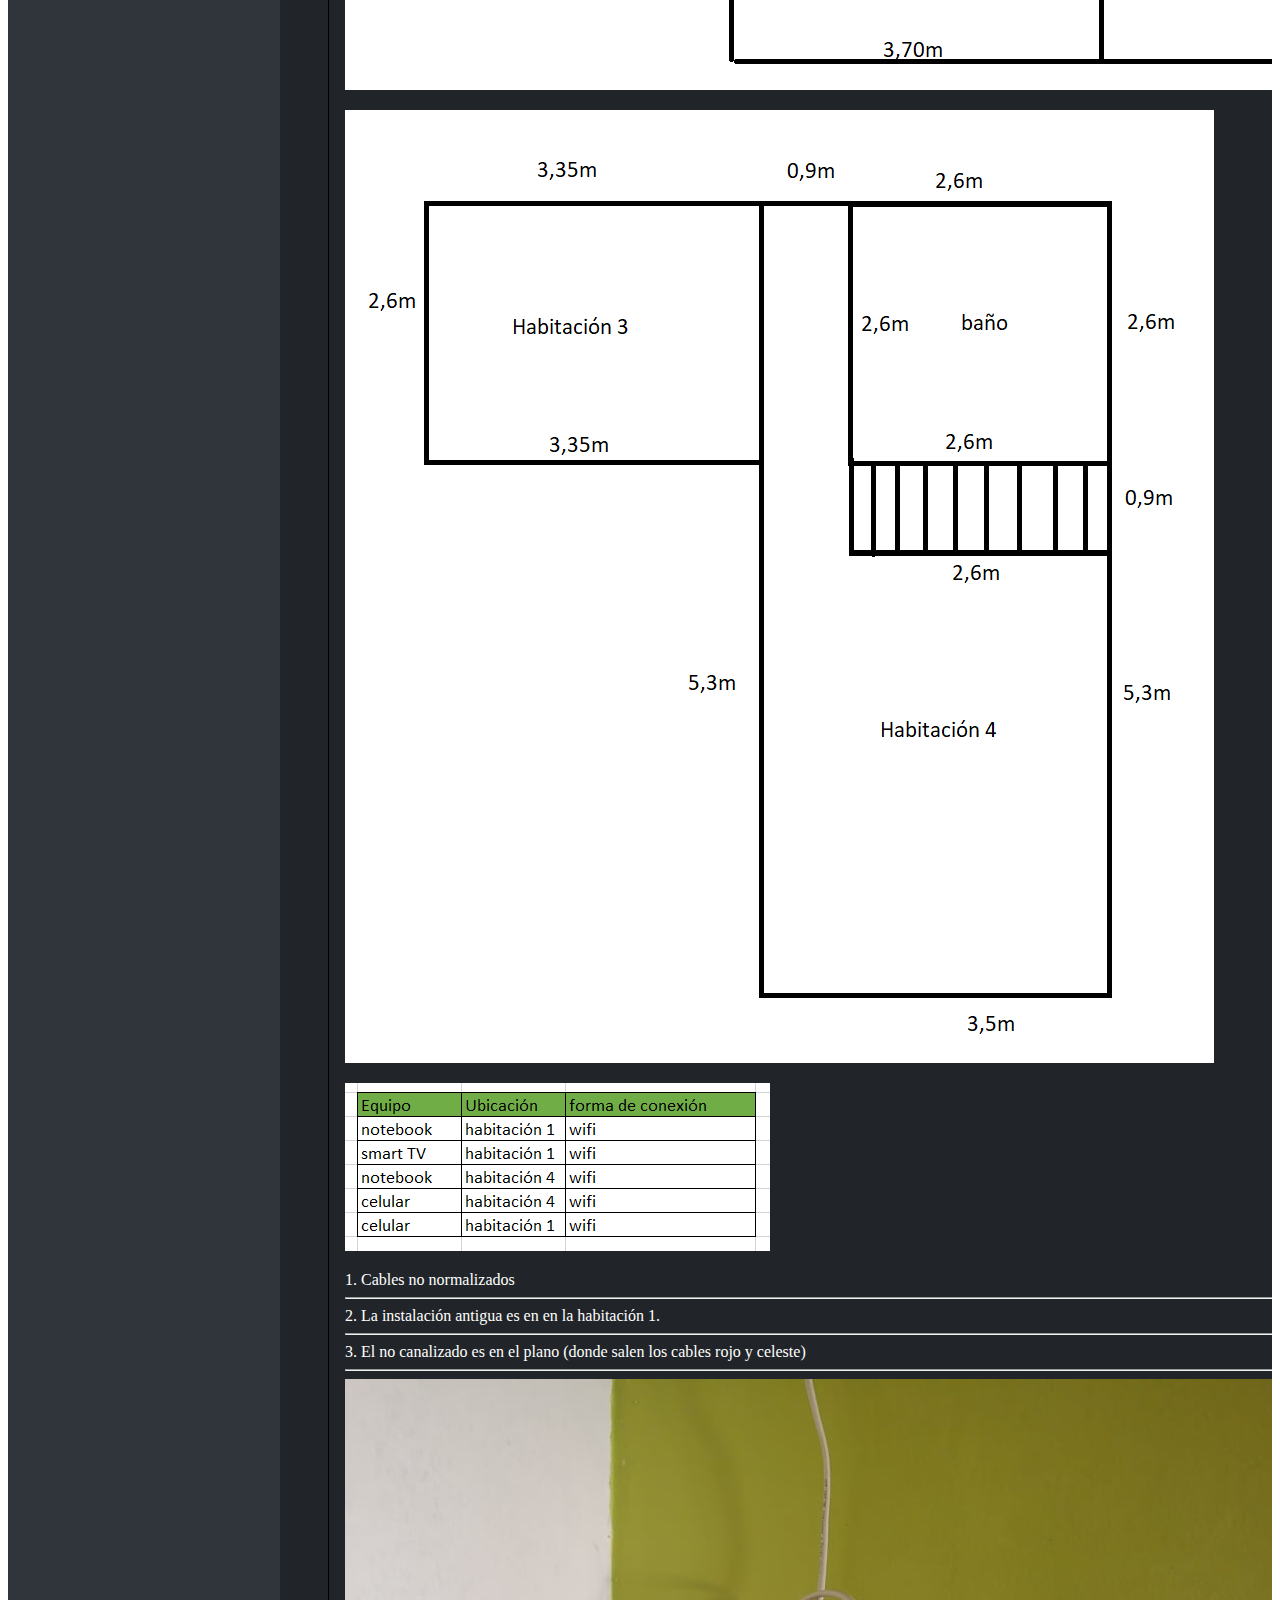
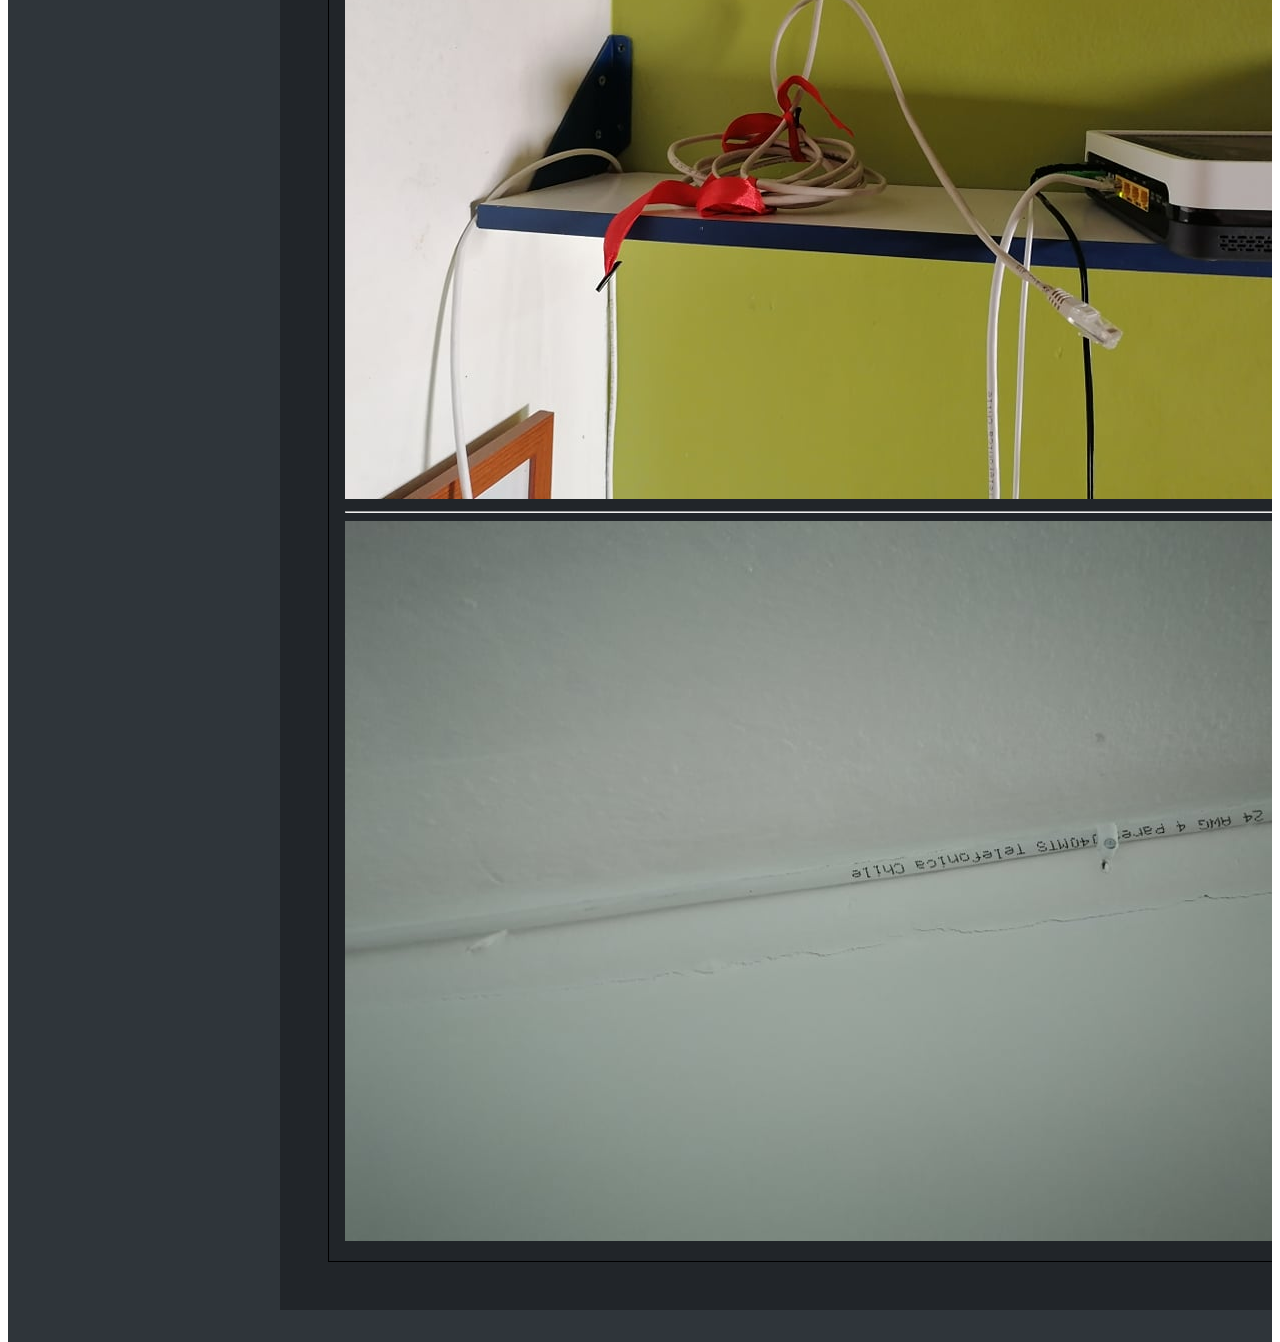
==== commit ce5d3484: "2" ====
--- a/catastro.html
+++ b/catastro.html
@@ -147,12 +147,12 @@
               Infraestructura y Catastro
             </a>
           </li>
-          <li>
-            <a href="grafo.html" class="nav-link text-white">
+           <li>
+            <a href="evidencia.html" class="nav-link text-white">
               <svg class="bi me-2" width="16" height="16">
                 <use xlink:href="#grid" />
               </svg>
-              Grafo de Red
+              Evidencia Digital
             </a>
           </li>
           <li>
@@ -187,11 +187,18 @@
 
             <li class="nav-item" role="presentation">
               <button class="nav-link active" id="profile-tab" data-bs-toggle="tab" data-bs-target="#profile"
-                type="button" role="tab" aria-controls="profile" aria-selected="false">Catastro 1er Piso</button>
+                type="button" role="tab" aria-controls="profile" aria-selected="false">Infraestructura 1er Piso</button>
             </li>
             <li class="nav-item" role="presentation">
               <button class="nav-link" id="contact-tab" data-bs-toggle="tab" data-bs-target="#contact" type="button"
-                role="tab" aria-controls="contact" aria-selected="false">Catastro 2do Piso</button>
+                role="tab" aria-controls="contact" aria-selected="false">Infraestructura 2do Piso</button>
+            </li>
+            <li class="nav-item" role="presentation">
+              <button class="nav-link" id="catastro-tab" data-bs-toggle="tab" data-bs-target="#catastro" type="button"
+                role="tab" aria-controls="catastro" aria-selected="false">Catastro</button>
+            </li>
+            <button class="nav-link" id="problemas-tab" data-bs-toggle="tab" data-bs-target="#problemas" type="button"
+                role="tab" aria-controls="problemas" aria-selected="false">Problemas encontrados</button>
             </li>
           </ul>
           <div class="tab-content" id="myTabContent">
@@ -199,6 +206,10 @@
               style="margin-top: 1em;"><img class="img-fluid" src="img/catastro1_piso.png" alt=""></div>
             <div class="tab-pane fade" id="contact" role="tabpanel" aria-labelledby="contact-tab"
               style="margin-top: 1em;"><img class="img-fluid" src="img/catastro2_piso.png" alt=""></div>
+            <div class="tab-pane fade" id="catastro" role="tabpanel" aria-labelledby="catastro-tab"
+            style="margin-top: 1em;"><img class="img-fluid" src="img/catastro.png" alt=""></div>
+            <div class="tab-pane fade" id="problemas" role="tabpanel" aria-labelledby="problemas-tab"
+            style="margin-top: 1em;">1. Cables no normalizados <hr>2. La instalación antigua es en en la habitación 1. <hr> 3. El no canalizado es en el plano (donde salen los cables rojo y celeste)<hr><img class="img-fluid" src="img/problemas1.jpg" alt=""><hr><img class="img-fluid" src="img/problemas2.jpg" alt=""></div>
           </div>
           </div>
         </div>
